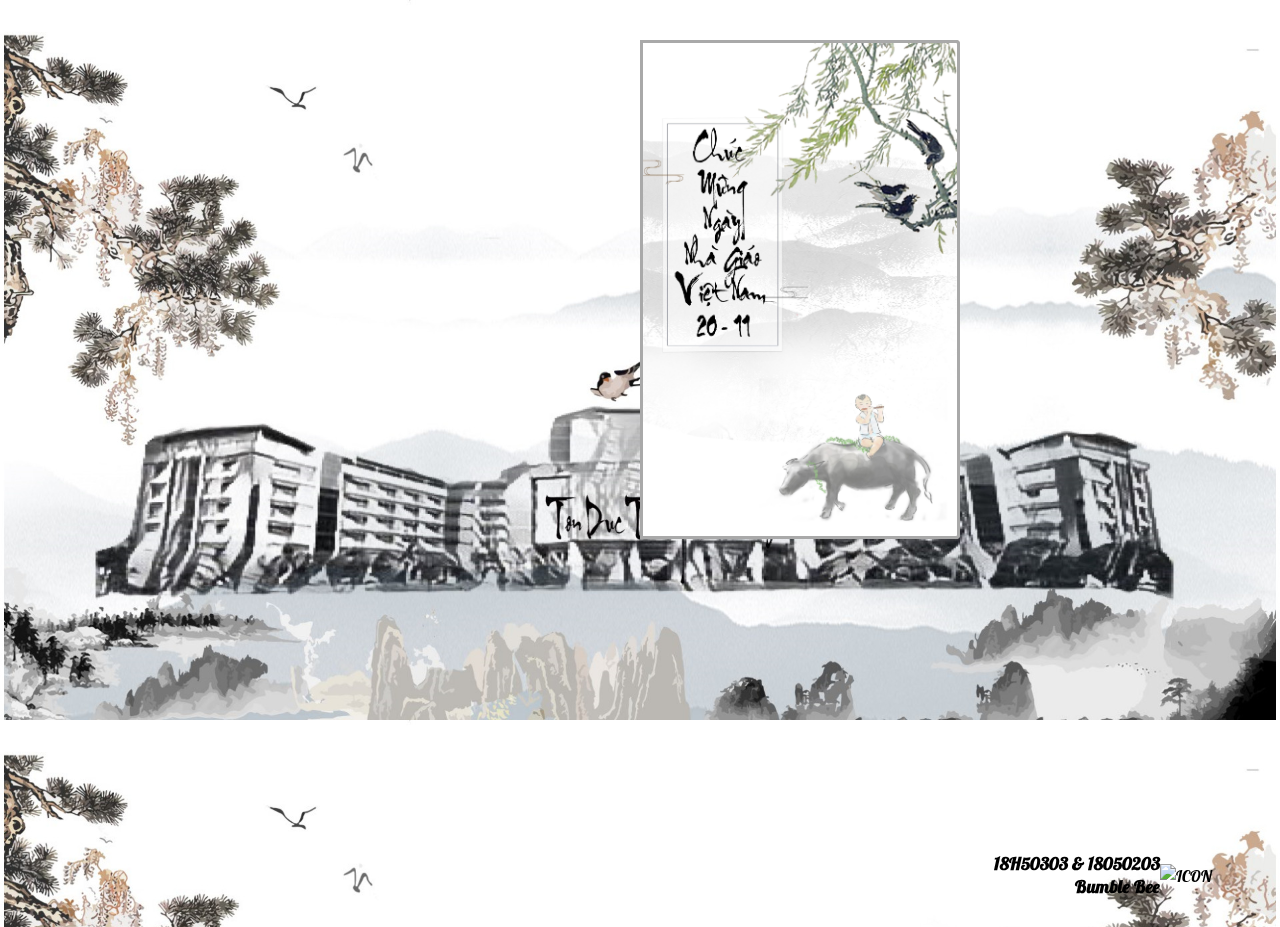
==== main.html @ 3467fe30 "Web Project ICON" ====
<!DOCTYPE html>
<html lang="en">

<head>
    <meta charset="UTF-8">
    <meta name="viewport" content="width=device-width, initial-scale=1.0">
    <link href="https://fonts.googleapis.com/css2?family=Lobster&display=swap" rel="stylesheet">
    <link rel="stylesheet" href="./css/main.css">
    <link href="https://fonts.googleapis.com/css?family=Ubuntu+Mono:400,700" rel="stylesheet">
    <title>Bumble Bee</title>
</head>

<!-- body -->

<body>

    <div class="book">
        <div id="pages" class="pages">
            <div class="page" id="page1">
              <!--
                <div id="title">
                    <div class="text">
                        <p class="cssanimation sequence leRotateSkateInLeft n_p">20-11</p>
                        <div style=" height: 300px; width: 150px;">
                          <div class="cssanimation sequence leRotateSkateInLeft n_p" style="text-align: center;font-size: 20px;color: #111111;margin-top: 0%; ">
                            Chào mừng ngày nhà giáo Việt Nam</div>
                          </div>
                        
                    </div>
                </div>
              -->
               
            </div>
            <div class="page" style="background-image: url('./template/hinh2.jpg');background-size: 100% 100%;">

            </div>
            <div class="page" style="background-image: url('./template/hinh1.jpg');">
                <div class="text3">
                    <div class="cssanimation sequence leRotateSkateInLeft">
                        Dành tặng những tình cảm sâu sắc và tôn kính nhất đến các thầy cô giáo trong ngày 20/11. Em cũng xin gửi lời chúc mừng đến các thầy cô giáo nhân ngày nhà giáo Việt Nam. Chúc các thầy cô luôn mạnh khỏe, thành đạt, hạnh phúc và công tác tốt.
                    </div>
                </div>
            </div>


            <div class="page" style="background-color: rgb(238, 237, 237);">
                <p style="text-align: center;margin-bottom: -30px;margin-top: 50px;">Chúng xin chân thành gửi lời cảm ơn đến thầy cô đã dạy dỗ chúng em nên người</p>
                <svg xmlns="http://www.w3.org/2000/svg" viewBox="0 0 397.332 500">
  
  <defs>
    <pattern id="watercolour" patternUnits="userSpaceOnUse" width="100%" height="100%">
    <image xlink:href="..." width="100%" height="100%"/>
  </pattern>
    <mask id="mask1">
      <path
        id="mask1"
        d="M169.913,113.225c.545-.5.584-.5.952.082,1.246,1.431,2.4-3.082,4.068-1.545,1.2.44,2.7-.725,4.318-1.038,1.054,1.215,1.917.8,2.181-.872a143.905,143.905,0,0,1,22.468.275c1.466,2.353,3.923-.433,5.382,1.04a16.925,16.925,0,0,1,2.808,13.059c-1.674,2.39-.711,4.146-3.028,5.4,1.965,2.086-.556,2.463-1.816,3.279-2.205.336-5.629,2.373-2.841,5.387,2.281-.4,4.046-1.919,5.331.959,2.426.237,7.911,2.826,6.688,5.107,3.1-.909,2.753.71,5.329,2.428-2.5,2.208-5.736,2.61-8.235,4.892-.659.306-1.828-2.45-2.413-1.345.829,6.2,7.955,3.868,7.593,10.172.406,3.487-4.639,2.383-6.319,4.266-2,2.585-.944,6.335-4.189,7.925-.809.53-1.016-.042-1.5-.67-.669,2.622-1.883.42-2.9-.393-5.984,4.579-12.5,8.925-20.273,4.487-3.3-.833-5.911,2.285-7.789,2.351,1.129-1.989-8.222,3.713-9.93,3.567-7.308,3.006-15.243,1.955-22.491.358-3.1-.076-1.067-5.7-3.83-5.333,3.977-3.516-3.327-4.478-5.294-4.544-2.555-.861-4.185-.2-6.662-2.268.488-1.237,1.521-1.432.018-2.231-1.369,5.142-3.352-2.75-5.775.214-1.222.909-.285-2.447-1.771-.853-.088-1.636,1.244-2.246-.461-3.159,1.317-.626-.1-1.99.937-3.092.486-1.131-.789-.158-1.163-1.548-1.815,2.689.6-3.172,1.257-.256,1.321.453.012-1.129,1.163-1.272.913-.808,1.72-1.8,2.682-2.528,2.445-2.9-5.811-1.43-5.028-5.25-.627-2.654-1.378-1.633.2-4.894-1.889-6.415,4.891-4.242,6.036-12.3,1.1-2.211,2.119-1.587,3.641-.48-.087-1.926,1.7.573,2.542-.377a5.475,5.475,0,0,0,.485-4.17c.862-2.53,1.393-.821,1.342-4.184,1.535-.8,2.462-2.258,1.18-4.176,2-.7,3.136-.9,3.17-3.191a6.026,6.026,0,0,0,4.428-2.013c1.025-.567,2.6,1.24,2.88-.754,3.38-1.825,8.483-.779,12.5-.581a17.933,17.933,0,0,0,5.333-.068c1.187.218,1.332,3.08,2.924,1.942,1.521.535,5.235-3.832,3.03,0C169.933,114.953,170.392,114.251,169.913,113.225Zm35.559,59.642c.73-.157.812-1.226.559-1.781C205.605,171.249,205.739,172.087,205.472,172.867ZM214,150.6c-.269-.307-.458-.407-.618-.022C213.377,151.141,213.8,150.973,214,150.6Zm-91.5,8.062c-.063.17-.094.369.084.343C122.7,158.822,122.736,158.716,122.5,158.663Zm3.309-7.559c-.2-.192-.339-.1-.438.148C125.565,151.4,125.722,151.4,125.81,151.1Zm.47,3.3c.081.045.184.136.187-.016C126.385,154.336,126.294,154.247,126.28,154.407Zm2.57,13.031c-.081-.045-.184-.134-.189.017C128.744,167.509,128.834,167.6,128.85,167.438Zm-1.575-15.386c.071-.021.082-.052.036-.131C127.239,151.942,127.229,151.974,127.275,152.052Zm34.93-38.448c-.051-.043-.1-.026-.089.049C162.157,113.709,162.2,113.679,162.205,113.6Zm-38.442,43.537c-.006.091,0,.1.059.052Zm1.219-.773c-.045.08-.021.07.041.066Zm86.962,7.622c-.015-.088-.063-.123-.107-.054C211.834,164.022,211.89,164.041,211.944,163.99Zm-89.773-13.352c.006-.092,0-.1-.06-.052Zm-.025,12.791c-.058.056-.071.069.009.1Z"
        fill="#fff"
      />
    </mask>
    <mask id="mask2">
      <path
        d="M231.058,286.284c6.023,4.626.479-1.809-2.807-3.522-1.581-1.19-5.3-2.335-5.984-3.169,1.4.323,4.246.709,5.7,2.018,5.669.6,10.955,8.717,7.635,13.731-1.2,1.414-12.7,1.146-5.217,2.153.985,3.056,3.633-.447,4.829.189-.066,1.651-4.56,1.618-2.352,2.68-.485.046.147-.046.258.226-1.265.959-2.587,1.473.1,2.719,1.35.567.774,1.812-.506,1.277,1.056,2.062.812,4.116,3.325,4.4-6.906,3.334-15.526-2.795-22.314-2.127-1.581-3.63-23.153-1.579-19.484-4.637.224-1.508-1.3-.217-2.111-.576-1-1.247,1.267-1.169,2.142-.939-5.611-2.222,1.3-3.027-5.93-5.065-2.119-1.745,2.033-6.618,3.4-3.118-.195-.756.964-2.6-.684-2.518-.553-.378-.892-1.045-.073-1.465.1-.557-.8-1.7.171-1.846,2.933-.39,2.44-2.348,5.263-1.871-.472-.775-2.927-1.271-1.875-2.773.29-1.172-2.871-1.51.22-2.036-6.666.284-11.212-6.91-4.557-5.782.428.541,1.353.181,1.915.627l-.01-.014c.729.546,1.951.343,2.818.546.074.774.483.772,1.035.5,3.558,1.81,9.3.793,11.712,4.82-.08.251-.294.229-.518.22-1.157.264.732.518-.079,1.268.147.991,1.606-.727,2.326-.142.9-.524,3.2-.315,3.731.338.206-.805,1.206.551,1.695-.416.915,2.605,1.188-1.188,1.743,1.391.209-1.048,3.109.586,4.262.176,3.307-.06,6.7,1.192,9.608,2.5.2.368.38-.032.623.237C230.69,286.8,231.563,286.809,231.058,286.284Zm-35.222-3.5c.349.454-.3-.429-.769-.256C194.342,282.8,195.507,282.824,195.836,282.784Zm-5.594-.4.1-.021C189.527,281.855,189.746,283.256,190.242,282.379Zm3.617.565c.532-.9-.458-1.524-1.149-.725Zm32.311,2.169c-.6-.61-.814-.667-1.833-.5A2.886,2.886,0,0,0,226.17,285.113ZM184.033,291.1c.372-.176.419-.517-.067-.579C183.542,290.576,183.9,290.858,184.033,291.1Zm18.93-12.125c-.23.135-.305.274-.05.4C203.286,279.44,203.225,279.112,202.963,278.979Zm19.783,5.336c.222.015.543.227.531-.057C223.04,284.185,222.911,284.02,222.746,284.315ZM185.88,271.33c.093.141.163.127.276.019C186.057,271.223,185.961,271.152,185.88,271.33Zm3.427,10.438c-.135.157-.381.2-.2.381C189.288,282.03,189.39,282.032,189.307,281.768Zm12.032-2.4c-.025.147.064.164.19.1C201.584,279.337,201.461,279.331,201.339,279.368Zm-10.572,3.518c.1.05.112,0,.114-.085C190.8,282.794,190.755,282.8,190.767,282.886Zm31.686-5.95c.027-.065.093-.165-.018-.18C222.293,276.827,222.326,276.882,222.453,276.936ZM227,285.448c-.139.046-.016.1.07.137C227.223,285.556,227.072,285.493,227,285.448Zm-21.092-6.736c.037.057.069.061.12.017C205.993,278.673,205.961,278.669,205.91,278.712ZM194.3,283.534l.07-.007C194.336,283.49,194.322,283.479,194.3,283.534Zm5.861-4.921c0,.074.044.112.107.066C200.293,278.609,200.235,278.583,200.164,278.613Zm-3.338,4.374c-.07-.025-.1-.026-.1.056C196.792,283.067,196.825,283.069,196.826,282.987Z"
        fill="#fff"
      />
      <path
        data-name="mask2"
        d="M237.786,269.033a6.762,6.762,0,0,1,.3,2.094.927.927,0,0,0,.305.636,5.321,5.321,0,0,0,1.074.838,9.272,9.272,0,0,1,2.529,1.974,3.577,3.577,0,0,0,.9.536c0,.006.092.06.108.131a1.4,1.4,0,0,0,1.016,1.115c.884.3,1.114.931.849,1.895-.01.035-.055.061-.084.092s-.069.056-.107.061c-.35.049-.725-.121-1.031.256a1.254,1.254,0,0,0-.164,1.073,16.412,16.412,0,0,1-.405,4.231,1.455,1.455,0,0,1-.459.724,5.93,5.93,0,0,1-.817.587.71.71,0,0,0-.117.215c-.13.987-.214,1.062-1.132,1.061-.541,0-1.083,0-1.622.045a1.67,1.67,0,0,1-1.673-.576,3.08,3.08,0,0,0-.552-.466l.435-.529c-.417-.529-.824-1.046-1.279-1.622a2.621,2.621,0,0,1,.3-.609c.46-.543.954-1.057,1.431-1.586a3.69,3.69,0,0,0,.565-.673,5.514,5.514,0,0,1,1.923-1.934.876.876,0,0,0-.081-1.588,1.994,1.994,0,0,0-1.651-.335,6.025,6.025,0,0,1-.993.108c-.292-.424.264-.542.324-.881-.066-.065-.137-.2-.233-.22a3.838,3.838,0,0,1-1.819-.737c-.095-.081-.24-.123-.3-.221-.556-.929-1.551-.989-2.429-1.283a4.267,4.267,0,0,0-1.867,2.061c.5.364,1.024.7,1.04,1.489-.973-.1-1.446-.947-2.255-1.229a11.749,11.749,0,0,1-2.257-1.424c.557,1.2.557,1.2.524,1.783h.017a.933.933,0,0,0-1.1.134c-.295-.2-.48-.577-.912-.457.578-.661.095-1.282.043-1.96l-1.062.515c.243.406.776.6.651,1.143a.374.374,0,0,0-.083-.05.246.246,0,0,0-.077,0l.16.034.4.317-.6.525a1.332,1.332,0,0,0,.939.769c.766.145.943.676,1.02,1.4l-.77.123c0-.12,0-.241-.014-.361-.015-.187.044-.413-.22-.482a.127.127,0,0,0-.1.037.461.461,0,0,0,.026.645c.069.08.211.1.319.142l.041.809c-.483.171-.4-.251-.638-.445-.656-.021-1.4-.069-2.137-.061a3.165,3.165,0,0,1-1.175-.289c0-.258,0-.463,0-.678-.455-.459-.928-.082-1.44,0a4.886,4.886,0,0,0-2.99-1.17l-.328-1.072c-.2-.094-.429-.19-.647-.3s-.422-.237-.626-.354a2.969,2.969,0,0,0-.362.193c-.681.51-.909.5-1.477-.062a1.8,1.8,0,0,1-.669-1.277l-1.592-.956c-.114.181-.24.383-.367.584-.472-.183-.731.337-1.137.356-.114,0-.3-.037-.335-.112-.219-.486-.9-.556-1-1.145-.018-.1-.163-.18-.249-.269-.021-.07-.038-.141-.064-.208a.339.339,0,0,0-.065-.084c0,.046-.026.105-.006.135a.956.956,0,0,0,.152.153c-.158.026-.339.113-.47.065a4,4,0,0,1-.633-.379.378.378,0,0,0-.551.068.769.769,0,0,0-.145.562,6.356,6.356,0,0,0,.517.938c-.154.291-.521.322-.542.687a.5.5,0,0,1-.483.492c-.3.011-.376-.217-.479-.466a4.875,4.875,0,0,0-.569-.933c-.056-.078-.212-.084-.375-.142-.085.248-.16.468-.255.747l-.765-.629c.067-.145.234-.338.2-.488a.726.726,0,0,0-.393-.416,1.934,1.934,0,0,0-.608-.07h.02c-.473-.258-.943-.522-1.42-.772-.456-.239-.85-.487-.833-1.116.008-.273-.292-.382-.568-.273-.257.1-.507.224-.788.349l.548.825c-.318-.082-.512-.074-.611-.167a15.829,15.829,0,0,1-1.391-1.411,13.836,13.836,0,0,1-1.039-1.54.717.717,0,0,1,.12-.82l.6.492a2.33,2.33,0,0,0,.178.7c.26.407.583.773.884,1.16a1.426,1.426,0,0,0,.672-.695,7.3,7.3,0,0,1-.907-.45,9.773,9.773,0,0,1-.843-.71.582.582,0,0,0-.583-.481c-.209-.131-.427-.249-.625-.4-.152-.113-.017-.635-.421-.362-.29.2.035.422.1.641.159.507.267,1.032.412,1.613-.186.055-.363.17-.476.127-.3-.116-.72-.232-.827-.471a2.33,2.33,0,0,0-1.575-1.3,1.3,1.3,0,0,1-.435-.239c-.659-.558-1.285-1.159-1.97-1.683a4.921,4.921,0,0,0-2.011-1.177,1.616,1.616,0,0,1-.609-.373c-.26-.2-.485-.453-.752-.645a.814.814,0,0,0-.47-.122.409.409,0,0,0-.291.194.523.523,0,0,0,.015.345.38.38,0,0,0,.168.176c1.515.94,2.795,2.212,4.353,3.094a1.634,1.634,0,0,1,.653.554,1.719,1.719,0,0,0,1.464.9c.244.316.393.663.655.813.437.25.432.668.549,1.071a3.736,3.736,0,0,1,.947.194,2.491,2.491,0,0,1,.751.643.714.714,0,0,1,.152.551c-.037.16-.248.281-.4.435-.443-.417-.826-.787-1.221-1.145a5.9,5.9,0,0,0-.765-.633,22.745,22.745,0,0,1-2.112-1.31,18.993,18.993,0,0,0-1.962-1.511,23.5,23.5,0,0,1-2.166-1.671,2.048,2.048,0,0,0-1.2-.609.975.975,0,0,1-.775-.548,2.943,2.943,0,0,0-.686-.705c-.526-.4-1.08-.755-1.623-1.129a1.689,1.689,0,0,1-.2-.137c-2.123-1.987-1.888-1.993-4.366-3.333a4.429,4.429,0,0,1-1.54-1.235,4.286,4.286,0,0,0-.83-.722c-.128-.1-.286-.166-.425-.258-.97-.639-.98-.655-1.363-1.851a2.069,2.069,0,0,0-1.566-.577.768.768,0,0,1-.919-.647,2.185,2.185,0,0,0-1.433-1.6,1.713,1.713,0,0,1-.666-.523,3.465,3.465,0,0,0-.886-.846,2.2,2.2,0,0,1-.723-.828,3.571,3.571,0,0,0-1.809-1.652,6.331,6.331,0,0,1-1.924-1.5,41.246,41.246,0,0,0-4.5-3.9,3.346,3.346,0,0,0-.541-.306,7.046,7.046,0,0,1-1.886-1.41,4.425,4.425,0,0,0-1.257-1,1.776,1.776,0,0,1-.733-.653,25.7,25.7,0,0,0-2.994-3.327c-.581-.649-1.2-1.264-1.788-1.906-.47-.515-.487-.738-.1-1.321a4.05,4.05,0,0,1,.693-.888,3.6,3.6,0,0,0,1.215-2.517,17.18,17.18,0,0,1,.667-2.5l.768-.3a1.583,1.583,0,0,0-.133-1.195c.265-.4.546-.806.817-1.222.339-.52.909-.543,1.5-.7,0-.439,0-.887.008-1.4a2.125,2.125,0,0,0,.931-2.138.925.925,0,0,1,.837-1.062,8.686,8.686,0,0,1,1.016-.065l1.932-1.831,1.764-.091c1.109,1.225,1.223,1.255,3.008.8-.326-.391-.513-.881-1.113-.908-.035-.273-.06-.548-.109-.82-.036-.2-.123-.4-.149-.6-.058-.46.205-.752.651-.69.74.1,1.473.259,2.212.367.61.089,1.225.142,1.965.225.065.177.159.486.288.78.309.707.787.784,1.343.253.3-.288.635-.543.952-.815.126-.109.33-.212.355-.342.218-1.171,1.411-1.6,1.931-2.648a5.371,5.371,0,0,0-.4-.664q-1.038-1.319-2.107-2.612c-.5-.606-1.038-1.185-1.554-1.78-.3-.345-.6-.687-.873-1.055a.848.848,0,0,1-.2-.559,1.673,1.673,0,0,0-.348-1.167c-.541-.932-1.088-1.86-1.631-2.791a1.379,1.379,0,0,1-.17-.333,6.266,6.266,0,0,0-1.208-2.147,11.1,11.1,0,0,0-2.148-2.228,8.2,8.2,0,0,1-.736-.672c-.557-.557-1.1-1.127-1.659-1.684a2.135,2.135,0,0,1-.737-1.294,2.931,2.931,0,0,1,2.122.483c.312.206.59.463.905.661a1.5,1.5,0,0,0,1.51.285c.293-.123.711.06,1.132.111a1.65,1.65,0,0,0,.07-1.647,3.859,3.859,0,0,1-.155-2.805,2.289,2.289,0,0,1,.251-.389c.167.133.378.219.444.37a5.942,5.942,0,0,1,.384,1.185,2.362,2.362,0,0,0,.68,1.3,2.574,2.574,0,0,1,.91,1.976,2.006,2.006,0,0,0,.681,1.434c.852.848,1.711,1.688,2.567,2.532a.977.977,0,0,0,1.343.22c.44-.286.879-.111,1.331-.04,1.315.207,2.635.384,3.954.558a1.816,1.816,0,0,0,.518-.111,8.272,8.272,0,0,0-1.5-2.047c-1.82-2.161-3.524-4.41-5.17-6.705-.459-.641-.924-1.279-1.331-1.953a2.667,2.667,0,0,1-.049-2.855c.207-.366.4-.744.622-1.1a.654.654,0,0,1,.863-.314,4.431,4.431,0,0,1,1.071.61c.714.569,1.4,1.172,2.082,1.781,1.207,1.079,2.411,2.162,3.6,3.264,1.611,1.5,3.2,3.017,4.808,4.515.638.593,1.313,1.147,1.964,1.727,1.209,1.077,2.462,2.11,3.6,3.255a7.768,7.768,0,0,0,4.9,2.185,22.355,22.355,0,0,1,4.546.79,1.4,1.4,0,0,0,.616.07,1.439,1.439,0,0,1,1.059.28,3.8,3.8,0,0,0,1.508.546,3.9,3.9,0,0,1,1.6.651,5.454,5.454,0,0,0,3.4.984,17.45,17.45,0,0,1,5.331.413c1.948.574,4,.768,5.882,1.6a15.735,15.735,0,0,1,2.307,1.223,13.228,13.228,0,0,1,5.019,5.407c.174.375.439.706.649,1.064a2.1,2.1,0,0,0,.9.821,4.05,4.05,0,0,1,1.487,1.106,1.152,1.152,0,0,0,.987.443c.668,0,1.339.038,2-.02a26.435,26.435,0,0,1,5.117.259c.166.017.329.055.494.074.743.087,1.59-.014,2.166.475.647.549,1.465.288,2.1.65a9.665,9.665,0,0,1,3.628,2.964,2.7,2.7,0,0,1,.408.765c.117.48.087,1.005.677,1.23.107.041.171.28.192.436a6.006,6.006,0,0,1-.338,3.328c-.486,1.111-.872,2.267-1.293,3.406a1.614,1.614,0,0,0,.125,1.448c.281.46.6.9.919,1.332q.858,1.146,1.743,2.268a3.266,3.266,0,0,0,2.142,1.573.993.993,0,0,1,.816.692c.275.7.519,1.407.8,2.1a4.373,4.373,0,0,0,.466.862c.351.5.736.976,1.137,1.5l.569-.165a5.743,5.743,0,0,0,1.535,2.31l.422-.408a2,2,0,0,1,1.155,1.236,3.139,3.139,0,0,0,1.113,1.455c1.549,1.25,3.082,2.52,4.62,3.784a4.722,4.722,0,0,1,1.611,1.862,1.072,1.072,0,0,0,.3.4,10.267,10.267,0,0,0,3.025,2.152,11.753,11.753,0,0,1,1.35.7,9.62,9.62,0,0,0,.387,1.14,7.073,7.073,0,0,0,.631.9,2.533,2.533,0,0,1-.7.1c-.445-.091-.874-.265-1.321-.342a.76.76,0,0,0-.551.194.517.517,0,0,0-.034.69,2.593,2.593,0,0,0,.248.279c.581.689.6.7.147,1.5a3.324,3.324,0,0,0-.338,1.2.625.625,0,0,1-.658.629c-.373.04-.751.035-1.126.056a1.376,1.376,0,0,0-1.293.626.834.834,0,0,1-.272.259.83.83,0,0,0-.275,1.2,3.086,3.086,0,0,1,.149.542,4.553,4.553,0,0,0-2.43,1.652c.182.247.633-.024.657.5l-.908.384c.285.293.521.56.782.8s.561.468.833.692c-.561.867-1.339,1.076-2.022.591-.167-.119-.282-.318-.458-.416a.843.843,0,0,0-.576-.139,4.338,4.338,0,0,1-2.533.007c-.311.3-.138.526.007.711a1.025,1.025,0,0,1,.275,1.025,1.055,1.055,0,0,0,.139.7,2.035,2.035,0,0,1,.254,1.68,1.042,1.042,0,0,0,.107.843c.141.282.254.579.4.925a3.175,3.175,0,0,1-2.043-1.05,1.422,1.422,0,0,1-1.763-.693l-1.146.092c.285.261.459.414.625.575a.638.638,0,0,1,.149.694c-.088.28-.314.35-.584.386a3.634,3.634,0,0,1-2.287-.462c-.944-.52-1.867-1.08-2.814-1.6a4.772,4.772,0,0,0-1.962-.755,1.8,1.8,0,0,1-.792-.328,6.678,6.678,0,0,0-1.348-.623,6.319,6.319,0,0,1-1.488-.829c-.158-.113-.206-.439-.221-.675a.946.946,0,0,0-.461-.829,1.234,1.234,0,0,1-.392-.3c-.459-.664-1-.675-1.743-.42a2.063,2.063,0,0,1-1.979-.127c-.734-.524-.762-.482-1.466.146-.156.14-.324.268-.486.4-.073.021-.148.036-.219.063a.382.382,0,0,0-.087.071c.049,0,.111.032.143.011A.99.99,0,0,0,237.786,269.033Zm4.6,9.715c.359-.083.76-.106.849-.65a3.668,3.668,0,0,0-1.084-.837,6.533,6.533,0,0,1-.112.7,5.845,5.845,0,0,1-.253.616l.62.174ZM178.8,194.737a5.356,5.356,0,0,0,.319.621c.726.959,1.425,1.94,2.2,2.857a26.525,26.525,0,0,0,1.922,1.946,2.547,2.547,0,0,0,1.5.551.474.474,0,0,0,.579-.263,7.227,7.227,0,0,0-.676-.813q-2.632-2.378-5.291-4.726C179.271,194.839,179.129,194.837,178.8,194.737Zm26.99,76.286c-.351-.151-.569-.262-.8-.338-.25-.082-.233-.555-.617-.449-.191.481.095.745.386.967S205.374,271.348,205.789,271.023Zm17.33,1a.7.7,0,0,0-.163.836.331.331,0,0,0,.651-.075,1.773,1.773,0,0,0-.189-.683C223.389,272.035,223.211,272.042,223.119,272.021Zm-35.927-10.029a.367.367,0,0,0-.576-.009.334.334,0,0,0,.018.32.33.33,0,0,0,.53,0A.772.772,0,0,0,187.192,261.992Zm13.774,5.979-.081.185a1.218,1.218,0,0,0,.265.21c.128.054.293.163.413-.139ZM170.9,218.978c.155.31.4.187.633.131a.134.134,0,0,0,.068-.094c0-.032-.016-.1-.038-.1C171.334,218.857,171.1,218.7,170.9,218.978Zm25.577,48.544-.321.024c.006.038.008.107.019.108.111.015.223.019.335.026Zm26.9,9.94-.2-.078c.007.072-.009.163.028.21s.131.057.2.083Zm-20.759-7.392a1.245,1.245,0,0,0-.028.18c0,.008.08.036.093.023a1.086,1.086,0,0,0,.117-.157Zm19.448,6.977.074.124.032-.087Zm3.311-3.641a.757.757,0,0,0,.1-.024c-.007-.067-.022-.132-.035-.2a.663.663,0,0,0-.1.026A1.643,1.643,0,0,0,225.375,273.406Zm3.205-2.548-.071.063.084.035Zm-7.676,5.457-.095-.007.04.09Zm-10.511-4.158c.028.009.061.032.081.024s.025-.05.037-.076c-.028-.009-.061-.031-.082-.023S210.4,272.131,210.393,272.157Zm-3.273-1.184-.094-.006.039.087Zm-4.528-3.215-.03-.089-.06.055Zm-7.17-1.016c.028-.016.074-.027.08-.048s-.025-.057-.039-.086c-.028.016-.075.027-.08.048S195.407,266.713,195.422,266.742Zm-31.969-71.785.079.019-.031-.076Z"
        fill="#fff"
      />
    </mask>
    <filter id="sketch-0">
      <feTurbulence id="turbulence" baseFrequency="0.02" numOctaves="3" result="noise" seed="0"/>
      <feDisplacementMap id="displacement" in="SourceGraphic" in2="noise" scale="1" />
    </filter>
    <filter id="sketch-1">
      <feTurbulence id="turbulence" baseFrequency="0.02" numOctaves="3" result="noise" seed="1"/>
<feDisplacementMap in="SourceGraphic" in2="noise" scale="2" />
    </filter>
    <filter id="sketch-2">
      <feTurbulence id="turbulence" baseFrequency="0.02" numOctaves="3" result="noise" seed="2"/>
<feDisplacementMap in="SourceGraphic" in2="noise" scale="1" />
    </filter>
    <filter id="sketch-3">
      <feTurbulence id="turbulence" baseFrequency="0.02" numOctaves="3" result="noise" seed="3"/>
<feDisplacementMap in="SourceGraphic" in2="noise" scale="2" />
    </filter> 
    <filter id="sketch-4">
      <feTurbulence id="turbulence" baseFrequency="0.02" numOctaves="3" result="noise" seed="4"/>
<feDisplacementMap in="SourceGraphic" in2="noise" scale="1" />
    </filter>
  </defs>
  <path
    mask="url(#mask1)"
    class="path"
    pathLength="1"
    d="M86.346,128.409s142.229-13.231,136.332-9.342-135.206,25.156-130.7,30.72,149.905-6.405,142.527-1.265-99.714,29.6-113.237,36.8"
    fill="none"
    stroke="url(#watercolour)"
    stroke-miterlimit="10"
    stroke-width="34"
  />
  <path
    mask="url(#mask2)"
    class="path"
    pathLength="1" d="M168.872,180.321s120.75,73.041,113.993,80.945S175.03,209.684,161.654,210.907s39.611,61.864,80.13,67.666,10.365,4.484,10.365,4.484-84.924-3.486-77.442.477,57.614,20.724,68.526,27.113"
    fill="none"
    stroke="url(#watercolour)"
    stroke-miterlimit="10"
    stroke-width="34"
  />
  
    <g id="illustration">
    <g id="frond">
      <path
        d="M204.809,211.742A322.8,322.8,0,0,1,226.2,103.6c.229-.6-.737-.862-.964-.266a334.388,334.388,0,0,0-12.686,41.089,314.655,314.655,0,0,0-8.736,67.317A.5.5,0,0,0,204.809,211.742Z"
        fill="#465b78"
      />
      <g>
        <path
          d="M225.744,103.458c2.251-1.7,6.061-6.538,5.623-5.849,7.573-17.56-6.682-10.952-5.937,5.789"
          fill="none"
        />
        <path
          d="M226,103.889a43.334,43.334,0,0,0,5.656-5.915l-.606-.078h0a2.516,2.516,0,0,1-.112-.541c-.34.549.522,1.049.863.5,7.949-17.34-7.307-13.638-6.868,5.536,1.371,2.866,1.65-10.166,3.144-11.458,4.873-10.271,6.789.65,2.861,5.417l.863.5a.523.523,0,0,0-.043-.671h0c-2.408.548-3.844,4.5-6.263,5.84-.5.387-.005,1.256.5.864Z"
          fill="#465b78"
        />
      </g>
      <g>
        <path
          d="M219.712,121.927c5.31-2.479,13.365-4.083,16.458-9.089-5.289-4.248-11.85,6.578-16.473,8.931"
          fill="none"
        />
        <path
          d="M219.845,122.409c4.1-2.1,16.758-5.082,16.649-10.138-6.335-3.954-11.931,6.357-17.05,9.075-.538.349-.037,1.215.5.864,3.573-1.74,12.3-13.437,15.7-8.92-.743,2.952-19.038,8.213-15.8,9.133Z"
          fill="#465b78"
        />
      </g>
      <g>
        <path
          d="M219,122c.15-10.313-14.856-22.336-10.86-12.738l10.736,13.626"
          fill="none"
        />
        <path
          d="M219.5,122c-1.391-16.046-18.416-21.827-10.717-11.121,3.182,4.036,6.573,8.344,9.741,12.363.4.5,1.1-.207.707-.707-.184-1.143-14.553-16.063-10.755-16.184,5.953,2.065,9.189,9.7,10.029,15.649.067.634,1.068.641,1,0Z"
          fill="#465b78"
        />
      </g>
      <g>
        <path
          d="M212.89,144.618c2.115-5.718,23.816-12.842,15.937-4.136-4.571,2.694-10.66,1.3-15.34,3.794"
          fill="none"
        />
        <path
          d="M213.244,144.972c1.456-4.835,22.082-12.529,15.408-4.974-4.707,2.75-10.638,1.283-15.425,3.847-.571.3-.066,1.161.5.863,2.609-1.361,5.595-1.526,8.462-1.871,3.12-.388,10.229-1.4,8.532-5.95-2.881-4.892-22.072,7.433-17.489,8.085Z"
          fill="#465b78"
        />
      </g>
      <g>
        <path
          d="M212.643,146.423c.358-4.4-8.639-21.892-13.2-13.945-.174,2.745,9.006,9.275,10.515,11.28,1.2,1.122,2.508,2.576,2.136,4.175"
          fill="none"
        />
        <path
          d="M213.143,146.423c.18-5.2-9.173-23.051-14.193-13.946,1,4.51,7.09,7.471,9.945,10.962,1.16,1.086,3.072,2.546,2.724,4.361-.12.628.843.9.965.265-.42-5.741-7.727-8.615-11.043-12.886-2.993-2-1.1-5.569,2.152-3.84a23.229,23.229,0,0,1,8.454,15.081c.035.64,1.035.645,1,0Z"
          fill="#465b78"
        />
      </g>
      <g>
        <path
          d="M208.462,166.926c4.46-7.324,13.905-6.965,20.375-11.227a2.629,2.629,0,0,0-1.255-4.766c-8.908-1.546-15.347,7.9-18.646,14.972"
          fill="none"
        />
        <path
          d="M208.892,167.178c3.339-8.323,23.367-6.883,21.257-15.133-4.129-4.381-11.014-.495-14.425,3.028-1.387.931-9.585,11.665-6.354,11.079a31.714,31.714,0,0,1,5.67-8.934c3.2-3.657,9.192-8.317,14.008-4.961,3.051,6.052-17.964,6.411-21.017,14.413-.353.539.512,1.041.863.5Z"
          fill="#465b78"
        />
      </g>
      <g>
        <path
          d="M208.128,168.669c2.518-8.925-19.273-31.532-15.932-18.7,5.606,6.148,13.351,10.742,15.873,19.269"
          fill="none"
        />
        <path
          d="M208.628,168.669c.4-7.568-8.351-22.742-16.413-22.705-4.412,4.573,5.464,9,8.036,12.134a31.279,31.279,0,0,1,7.335,11.255c3.139,1.289-3.394-8.571-4.385-9.516-1.723-3.7-13.76-9.052-10.438-12.995,8.211,2.541,14.611,13.295,14.867,21.826a.5.5,0,0,0,1,0Z"
          fill="#465b78"
        />
      </g>
      <g>
        <path
          d="M206.285,185.527c4.134-7.212,12.93-8.376,19.32-12.6,2.434-2.445-.981-5.057-3.57-4.072-7.9,1.674-12.285,9.175-15.591,15.894"
          fill="none"
        />
        <path
          d="M206.717,185.78c4.09-6.943,12.467-8.262,18.853-12.148,3.41-2.6-.364-6.571-3.765-5.238-8,1.715-12.408,9.316-15.792,16.1-.294.571.568,1.078.864.5,3.068-5.951,6.64-12.767,13.382-15.144,3.489-2.087,8.585,1.031,3.546,3.715-6.41,3.147-14.058,5.151-17.95,11.7a.5.5,0,0,0,.864.5Z"
          fill="#465b78"
        />
      </g>
      <g>
        <path
          d="M206.267,185.32c-1.092-8.557-7.222-17.633-14.97-21.607-3.142-1.489-4.071,2.472-1.565,4,6,5.682,13.284,10.418,16.961,18.09"
          fill="none"
        />
        <path
          d="M206.767,185.32c-1.385-9.009-7.767-19.724-16.843-22.387-3.43.238-2.254,4.256-.121,5.543,5.848,5.479,12.909,10.152,16.455,17.589.277.58,1.139.074.864-.5-2.029-7.7-19.79-17.494-18.157-21.276,5.314-1.026,9.23,5.93,12.231,9.551a23.815,23.815,0,0,1,4.568,11.493C205.818,185.978,206.82,185.971,206.767,185.32Z"
          fill="#465b78"
        />
      </g>
      <g>
        <path
          d="M204.452,201.279c4.368-5.31,11.181-7.153,17.257-9.755,11.015-7.869-13.618-8.024-16.869,9.371"
          fill="none"
        />
        <path
          d="M204.805,201.634c4.824-6.187,13.1-7,19.289-11.011,4.514-11.06-18.953-2-19.731,10.138-.141.627.823.9.964.266a18.675,18.675,0,0,1,12.528-13.717c1.922-.751,6.117-1.511,6.111,1.6-2.222,3.474-7.5,3.579-10.9,5.63-1.5.209-11.592,6.788-8.265,7.09Z"
          fill="#465b78"
        />
      </g>
      <g>
        <path
          d="M204.59,200.745a30.369,30.369,0,0,0-8.754-16.561c-3.726-3.973-6.623,1.16-3.1,4.068,3.948,4.389,9.392,7.571,12.077,12.828"
          fill="none"
        />
        <path
          d="M205.072,200.612c.949-5.078-14.187-28.123-14.181-14.166,3.459,5.807,10.435,8.708,13.486,14.886.3.572,1.161.067.865-.5-2.817-6.649-11.648-9.34-13.653-16.1,2.139-4.976,7.73,4.318,9.058,6.485C202.179,192.143,204.2,203.75,205.072,200.612Z"
          fill="#465b78"
        />
      </g>
      <path
        d="M192.081,183.385c.809.629,1.583,1.3,2.338,1.994.1-.068-.28-3.073.294-2.255h0c-.022.058.047,2.47-.015,2.513q.918.86,1.783,1.776c0-3.313.617-2.006.258.292.534.578,1.07,1.156,1.549,1.782l.3-2.011c.655-.739-.119,2.283-.045,2.334.624.786,1.211,1.6,1.775,2.43.086-.107.093-2.031.42-1.881.278-.014-.212,2.119-.168,2.243a36.229,36.229,0,0,1,3.619,6.958c2.472-3.875,6.321-6.579,8.926-10.378.318.988-2.356,2.968-3.1,4.2a17.208,17.208,0,0,0,6.77-6.693c.616.7-2.152,3.288-2.892,4.268a7.819,7.819,0,0,0,5.91-5.066c.871.164-1.351,2.923-1.924,3.52a12.911,12.911,0,0,1,1.392-.465c-.013-.228.241-.159.375-.1,4.028-1.246,6.261-1.123.535.146.632.19,3.621,1.452,2.852,1.878a8.5,8.5,0,0,0-3.4-1.721c-.845.2-1.743.592-2.5.82a23.19,23.19,0,0,0-2.291.955c1.2,0,4.918.754,4.679,1.776-4.087-3.287-8.451-.071-11.509,2.709a7.48,7.48,0,0,0-.55.53c1.421-1.308,5.664-2.786,6.559-1.52-5.654-1.408-9.527,6.073-8.315,3.5-.542.528-.845,1.472-1.428,1.849.446,2.148-2.928-6.173-3.891-6.915-3.1.36-4.485-.14-.2-.289q-.865-1.292-1.827-2.512a9.463,9.463,0,0,0-3.563.555c-.439-.727,2.637-.848,3.343-.826-.522-.646-1.058-1.28-1.619-1.891a7.22,7.22,0,0,0-3.843.137c-.416-.786,2.8-.664,3.513-.483-1.159-1.869-3.236-2.064-5.06-2.351.739-.435,2.028.067,2.9.228C193.725,184.9,191.341,183.573,192.081,183.385Z"
        fill="#465b78"
      />
      <path
        d="M189.171,163.879c.438.322.872.65,1.307.976.16-1.82.611-1.045.273.2q1.131.851,2.245,1.732c.084-.482-.523-2.552.127-2.143-.026.082.249,2.309.155,2.371q1.167.927,2.3,1.9c-.093-4.057.6-2.769.277.254.833.73,1.661,1.477,2.433,2.275.406-3.038.848-2.112.258.259.718.738,1.4,1.515,2.052,2.31-.163-2.672.436-1.4.313.385.411.514.793,1.049,1.173,1.585.14-2.449.6-1.318.267.36.038.054.081.1.119.16a.125.125,0,0,1,.08.121c1.381,2.238,3.076,4.958,3.263,7.5-1.044-2.318-1.847-5.168-3.508-7.337-.055-.106-3.306.6-2.477-.072l2.208-.2.01-.111a21.269,21.269,0,0,0-1.41-1.873c-.05-.12-3.66.347-2.806-.269l2.565-.029c-.625-.756-1.27-1.494-1.952-2.2-3.41.885-5.137.644-.253-.253-.779-.792-1.583-1.562-2.415-2.3-3.368,1.145-5.072.586-.216-.179-.791-.7-1.591-1.378-2.421-2.024,0,.032-3.23.3-3.248.313-.858-.537,2.888-.442,2.924-.57q-.963-.757-1.938-1.5c-.123-.04-2.509.539-2.484.255-.17-.317,2.062-.419,2.153-.505C190.26,164.911,188.522,164.141,189.171,163.879Z"
        fill="#465b78"
      />
      <path
        d="M212.8,174.963a10.225,10.225,0,0,1-1.146,2.534,19.067,19.067,0,0,1,1.918-1.639c.8-2.772,1.954-4.181.418-.337a34.186,34.186,0,0,1,3-2.047c.755-3.45,1.656-4.513.373-.227.85-.5,1.728-.955,2.62-1.378-.424-.059,1.5-2.623,1.456-2.752.97-.43-1.266,2.453-1.18,2.548.022.014.041.033.063.047,6.365-2.628,7.844-2.428.283.214,3.481,2.741,2.795,2.9-.307.141a32.7,32.7,0,0,0-3.039,1.587v.011c3.728,2.624,2.7,2.672-.278.158a32.657,32.657,0,0,0-2.854,1.957c3.676,1.723,2.549,1.816-.255.206-.857.671-1.684,1.378-2.47,2.13,5.286-.24,4.028.331-.307.316-6.283,7.608-6.442,6.927-.324-.117a.153.153,0,0,1,.128-.166C211.509,177.685,212.459,174.387,212.8,174.963Z"
        fill="#465b78"
      />
      <path
        d="M192.807,146.664c.456.372.9.765,1.337,1.154.054-.326-.17-1.748.315-1.235h0a8.906,8.906,0,0,1-.06,1.449c.671.6,1.319,1.222,1.956,1.855.261-3.51.659-1.856.274.269l.052.051a.149.149,0,0,1,.173.173c.694.705,1.358,1.438,2.01,2.183.177-.523-.185-2.675.441-2.3l-.161,2.621.042.048a.143.143,0,0,1,.139.164c.65.734,1.261,1.492,1.838,2.29.628-3.377.939-2.365.245.323l.025.033a.127.127,0,0,1,.122.161c.531.723,1.036,1.463,1.53,2.211.733-3.878,1.093-2.479.209.324.41.631.8,1.274,1.182,1.921.83-2.563,1.033-1.445.2.323.345.595.666,1.2.986,1.812,1.313-2.347,1.288-1.218.166.3.575,1.6,2.818,4.814,2.24,5.833a50.409,50.409,0,0,0-3.569-7.649V161c-.108.166-.28,0-.41-.047-.225-.191-.811.053-.923-.251.191-.366.864-.063,1.172.059l.013-.038c-.389-.673-.776-1.357-1.212-2-1.866.047-2.559-.389-.212-.324-.521-.8-1.059-1.582-1.624-2.347-2.451.354-3.758-.121-.216-.284-.649-.865-1.32-1.712-2.021-2.536-.1-.108-4.052.113-3.95-.25-.15-.349,3.622.024,3.7-.057-.721-.828-1.453-1.645-2.235-2.414-.091-.083-3.6.083-3.463-.241-.109-.353,3.053.016,3.15-.067-.6-.593-1.212-1.175-1.839-1.74a6.152,6.152,0,0,0-2.491.292c-.567-.55,1.652-.607,2.123-.608C193.81,147.768,192.06,146.8,192.807,146.664Z"
        fill="#465b78"
      />
      <path
        d="M213.628,158.3c.777-.67-.423,1.76-.4,1.818.746-.741,1.5-1.47,2.281-2.175h0c.1-.067.9-2.644,1.163-2.394.264.06-.666,1.807-.657,1.934a24.1,24.1,0,0,1,2.92-2.208c-.063-.633,1.167-3.458,1.569-2.62a4.394,4.394,0,0,0-1.2,2.286.111.111,0,0,1,.106.049,13.23,13.23,0,0,1,2-1.008c-.353-.609,2.486-4.024,2.578-3.065a7.855,7.855,0,0,0-2.386,2.99,15.668,15.668,0,0,1,2.784-.823c.076-.569,2.431-2.662,2.457-1.8a5.615,5.615,0,0,0-2.119,1.734c5.921-.488,6.982.129.07.29a4.533,4.533,0,0,0,2.435,2.792c-.349.956-2.7-1.868-2.738-2.738a15.474,15.474,0,0,0-2.713.783c4.526,5.092,3.108,4.508-.281.12a13.758,13.758,0,0,0-1.942.973,7.362,7.362,0,0,0,3.392,3.353c-.727.765-3.184-2.135-3.647-3.2a23.405,23.405,0,0,0-3.08,2.3c3.707,2.129,2.951,2.391-.235.2-.99.877-1.938,1.809-2.874,2.741,3.96.72,2.3.962-.252.253-5.938,5.776-5.981,5.016-.094-.332C212.95,159.8,213.373,159.057,213.628,158.3Z"
        fill="#465b78"
      />
      <path
        d="M219.016,140.334c-.464.011,1.318-2.172,1.425-1.887.248.124-1.23,1.69-1.253,1.813a21.968,21.968,0,0,1,2.53-.947c-.2-.073,1.526-2.1,1.533-2.178.136-.138.348.075.212.212l-1.411,1.856a26.8,26.8,0,0,1,2.753-.671c.821-1.924,2.508-2.724.261-.044a15.918,15.918,0,0,1,2.195-.283c-.013-.136,1.719-1.769,1.762-1.868.135-.138.347.073.213.212l-1.567,1.618c2.858-.293,3.358.306.116.292,2.136,2.734.948,2.072-.345.024-.743.062-1.482.158-2.217.281,2.3,3.5,1.348,3.19-.306.063a20.263,20.263,0,0,0-2.695.638c2.794,3.774,1.836,3.438-.307.088-.791.247-1.568.535-2.332.854.407.187,1.49,1.96.71,1.7a2.675,2.675,0,0,0-1.011-1.573C211.822,144.867,211.819,144.217,219.016,140.334Z"
        fill="#465b78"
      />
      <path
        d="M200.313,131.4q.8.468,1.573.992c.387-2.835.863-1.931.251.178.614.427,1.2.885,1.783,1.36h.015c-.1-.428.231-3.109.683-2.307a5.1,5.1,0,0,0-.369,2.57,26.913,26.913,0,0,1,2,1.881l.066-.008c-.363-4.322.38-2.71.3.4.585.634,1.129,1.3,1.653,1.987.263-.544.189-2.959.776-2.482-.021.034-.5,2.778-.544,2.789.525.7,1.007,1.441,1.464,2.191l.063-.012c.8-3.513,1.1-1.622.13.346,3.448,6.766,2.818,6.909-.322,0-2.663.7-3.455.259-.171-.271a17.257,17.257,0,0,0-1.413-2.077c-3.5.919-4.6.548-.2-.264a28.19,28.19,0,0,0-1.93-2.281c-3.7.961-4.425.607-.26-.267-.647-.661-1.316-1.3-2.026-1.9a6.314,6.314,0,0,0-2.8,1.081c-.725-.454,1.96-1.26,2.5-1.327-.483-.391-.977-.77-1.486-1.127-.068-.091-3.314,1.169-2.658.394l2.32-.614C201.429,132.278,199.7,131.718,200.313,131.4Z"
        fill="#465b78"
      />
      <path
        d="M225.419,117.825c-.205-.218.127-.327.3-.206.4-.278.981-.677,1.39-.938a.15.15,0,0,1-.036-.165c.8-2.234,1.765-2.628.309-.029h.013c.809-.535,1.628-1.054,2.477-1.521-.121-1.864,1.023-3.3.285-.3a.265.265,0,0,1,.08.1c.472-.249.949-.489,1.441-.7.258-1.78,1.933-3.3.344-.238a.114.114,0,0,1,.055.061,12.755,12.755,0,0,1,1.84-.6c.7-1.8,1.876-2.815.366-.073,1.725-.458,2.049.086.1.293,1.371,1.6.481,1.36-.325.066v-.009a13.552,13.552,0,0,0-1.834.6c1.691,1.9.841,1.89-.282.108-.526.22-1.038.472-1.542.738,1.752,1.986,1.008,2.054-.283.156a25.635,25.635,0,0,0-2.372,1.448c3.515,1.119,1.828,1.129-.312.209-.453.3-.9.614-1.352.923,1.835,1.174,1.279,1.352-.3.207C219.764,121.924,218.155,122.13,225.419,117.825Z"
        fill="#465b78"
      />
      <path
        d="M207.99,106.48c.558.486,1.1.993,1.628,1.51.048-.553-.417-1.446-.052-1.829.261-.07.339,2.047.384,2.162.508.508,1,1.035,1.478,1.569.071-.122.031-1.985.309-1.92.372.505-.1,1.526-.035,2.2-.092,1.026,0,.008-.006.013.553.634,1.1,1.275,1.609,1.949.743-3.827.955-2.69.248.332.513.686,1,1.395,1.464,2.112a.369.369,0,0,1,.074.012c.622-3.78,1.083-2.1.13.3.452.7.874,1.427,1.281,2.158.859-3.549,1.164-2.082.177.329,3.273,6.608,2.376,6.055-.39-.117-2.913.3-3.946-.241-.167-.293-.4-.718-.814-1.426-1.274-2.105-2.636.123-3.408-.309-.219-.34-.421-.632-.854-1.255-1.31-1.861-3.21-.012-4.2-.447-.266-.345a4.241,4.241,0,0,0-4.371-2.27c.472-.539,1.752-.134,2.458-.043-.377-.448-.793-.858-1.2-1.274a6.625,6.625,0,0,0-2.252-.632c.236-.49,1.248-.1,1.687.049C209.123,107.7,207.272,106.641,207.99,106.48Z"
        fill="#465b78"
      />
      <path
        d="M230.952,92.234c-2.218-3.262-1.974-4.086.211-.213v.013c.241-.619.46-1.244.65-1.881-1.232-1.961-1.026-3.945.107-.336.729-3.035,1.31-2.84.275.076l.991-.805c.921-.119-1.064,1.22-1.118,1.254-.18.564-.382,1.121-.58,1.679.127.007,2.121-1.047,2.175-.781.238.26-2.234,1.059-2.307,1.143-.263.724-.545,1.441-.838,2.154a3.992,3.992,0,0,0,2.744-1.052c.827.489-2.182,1.569-2.868,1.368-.324.774-.67,1.539-1.029,2.3a4.429,4.429,0,0,0,2.56-.5c.748.542-2.158.972-2.692.79-.3.62-.62,1.228-.944,1.835a4.064,4.064,0,0,0,2.252-.476c.792.468-1.934.945-2.4.766-1.2,2.546-3.743,5.684-.884.907-.53-.388-2.13-3.1-1.24-3.033a5.546,5.546,0,0,0,1.392,2.765c.186-.338.376-.673.557-1.015-2.429-3.14-2.581-5.7.086-.166.285-.543.579-1.081.846-1.633a.118.118,0,0,1-.071-.062c-1-.721-2.272-2.252-2.116-3.46.652.977,1.114,2.632,2.32,3.249.418-.876.822-1.758,1.193-2.654-.949-.354-2.65-3.7-1.615-3.739h0A4.489,4.489,0,0,0,230.33,94.2c.259-.636.522-1.271.758-1.917A.107.107,0,0,1,230.952,92.234Z"
        fill="#465b78"
      />
    </g>
    <g id="stem">
      <path
        d="M160.676,184.834C153.053,268.306,205.27,275.143,185,411.06c-2.059,16.357-4.733,32.655-8.189,48.777q-.548,2.553-1.125,5.1l.616-.349a10.077,10.077,0,0,1-6.841-9.854,32.493,32.493,0,0,1,1.172-5.91q.677-2.958,1.346-5.914c1.9-8.374,3.751-16.757,5.5-25.164,31.808-143.813-13.323-122.674-16.9-224.425-.348-1.856,2.29-10.041.1-8.5-6.753,95.237,49.6,85.618,16.366,230.084-1.783,8.686-3.683,17.341-5.63,25.985-.884,3.912-1.846,7.812-2.674,11.735a10.987,10.987,0,0,0,7.3,12.916.5.5,0,0,0,.615-.349h0c3.523-15.553,6.251-31.29,8.42-47.087,4.479-34.343,7.435-69.375,2.99-103.872C180.481,271.386,155.2,227.093,160.676,184.834Z"
        fill="#465b78"
      />
      <path
        d="M172.937,441.574l-2.319,13.731q-.327,1.917-.649,3.839c-.032.188.257.269.289.079q1.161-6.865,2.32-13.731.324-1.918.649-3.838C173.262,441.465,172.97,441.384,172.937,441.574Z"
        fill="#465b78"
      />
      <path
        d="M177.925,433.392q-.855,5.574-2,11.1-1.146,5.485-2.584,10.9-.811,3.057-1.717,6.093a.15.15,0,0,0,.289.079q1.611-5.4,2.931-10.889,1.31-5.448,2.324-10.96.573-3.114,1.051-6.242C178.243,433.282,177.954,433.2,177.925,433.392Z"
        fill="#465b78"
      />
      <path
        d="M182.991,401.134c-.8,6.207-.331,15.134-1.553,22.193q-.453,3.7-1.07,7.373-.613,3.657-1.386,7.285-.1.45-.195.9c-.041.188.248.269.29.08q.8-3.642,1.432-7.314.633-3.656,1.105-7.336A169.805,169.805,0,0,0,182.991,401.134Z"
        fill="#465b78"
      />
      <path
        d="M186.1,366.077c.271,7.426-.684,16.712.172,23.231C186,382.275,186.96,372.14,186.1,366.077Z"
        fill="#465b78"
      />
      <path
        d="M183.762,380.016c-.193,5.473-.389,11.1-.58,16.588A79.3,79.3,0,0,0,183.762,380.016Z"
        fill="#465b78"
      />
      <path
        d="M179.229,414.849c-.775-13.079.071,8.4-.646,12.088q-.207,2.37-.525,4.729c-.025.191.275.189.3,0q.563-4.188.78-8.409Q179.362,419.057,179.229,414.849Z"
        fill="#465b78"
      />
      <path
        d="M189.126,348.79c-.558-6.148.352-16.041-.928-21.2a77.25,77.25,0,0,1-.155,14.386c-.048-3.6-.847,3.946-.083,3.169h0c.2-1.4.348-2.809.47-4.219-.16,7.42-.936,16.746.446,23.262a179.553,179.553,0,0,1-.217-21.749c.417,3.935-.25,13.177.722,16.111Z"
        fill="#465b78"
      />
    </g>
    <path
      id="stem-2"
      data-name="stem"
      d="M200.662,254.7c-30.335,37.323-46.676,87.965-20.493,132.057.516,1.106,2.148,5.2,2.523,2.855-29.539-52.048-10.6-91.834,17.973-134.907Z"
      fill="#465b78"
    />
    <g id="flower">
      <g>
        <g>
          <path
            d="M203.85,253.714a32.769,32.769,0,0,0-7.272-4.244A30.329,30.329,0,0,0,191.769,268c6.221-.1,11.618-3.114,16.218-7.164A11.042,11.042,0,0,0,203.85,253.714Z"
            fill="none"
          />
          <path
            d="M204.2,253.361c-2.379-1.463-5.348-4.318-8.058-4.145A31,31,0,0,0,191.269,268c5.538,1.618,12.2-2.834,16.621-6.458,1.737-2.563-1.771-6.384-3.686-8.181-.487-.416-1.2.288-.708.707a10.682,10.682,0,0,1,3.991,6.766l.146-.353c-4.5,4.019-9.9,6.909-16,7.036l.633.483a30.079,30.079,0,0,1,4.74-18.276l-.684.179C197.75,249.8,205.078,256,204.2,253.361Z"
            fill="#465b78"
          />
        </g>
        <path
          d="M194.428,257.31c-1.06-8.7.512,7.171-1.311,10.114C194.683,265.557,194.489,260.337,194.428,257.31Z"
          fill="#465b78"
        />
        <path
          d="M199.294,251.065c.254,4.654-.01,11.725-3.863,16.1C199.124,264.149,200.424,256.236,199.294,251.065Z"
          fill="#465b78"
        />
        <path
          d="M204.63,255.373c.085,3.839-2.973,7.888-4.189,10.418C202.649,263.225,205.464,258.028,204.63,255.373Z"
          fill="#465b78"
        />
        <path
          d="M201.268,257.359c.141,3.414-2.5,7.566-3.057,9.912C199.753,264.629,202.105,259.661,201.268,257.359Z"
          fill="#465b78"
        />
        <path
          d="M199.5,260.234c.134,2.151-1.858,5.324-1.618,6.706C198.522,265.169,200.334,261.321,199.5,260.234Z"
          fill="#465b78"
        />
        <path
          d="M205.121,258.973c-.343,2.111-3.1,4.6-3.231,5.941C203.007,263.454,205.708,260.212,205.121,258.973Z"
          fill="#465b78"
        />
        <path
          d="M205.722,259.834l-2.323,4.2c.037,1.217,2.5-4.171,2.582-4.049C206.074,259.819,205.815,259.668,205.722,259.834Z"
          fill="#465b78"
        />
        <path
          d="M197.743,257.434a48.221,48.221,0,0,1-2.669,8.256c.707-2.423,2.151-6.978,1.117-8.665.908,2.322-3.361,13.877-1.687,10.07C195.662,266.134,198.282,258.62,197.743,257.434Z"
          fill="#465b78"
        />
      </g>
      <g>
        <g>
          <path
            d="M258.9,261.827c-3.941-3.883-4.928-9.819-8.593-13.718-9.964-4.7-8.969-8.641-15.761-14.822-9.628,9.608-21.359,16.57-32.082,24.731,8.954,8.256,20.07,12.858,32.31,11.7C240.038,268.556,265.231,273.72,258.9,261.827Z"
            fill="none"
          />
          <path
            d="M259.335,261.574c-3.806-3.825-4.877-9.264-8.2-13.364-1.844-1.924-4.433-2.711-6.625-4.126-4.28-2.783-5.308-8.566-9.7-11.233-7.31,5.487-14.414,12.515-22.435,17.527-3.109,2.65-8.772,4.347-10.245,7.988,9.963,9.685,23.263,13.18,36.876,11.811,6.383-.738,25.78,3.334,20.345-8.611-.34-.543-1.206-.042-.863.506,4.891,10.636-13.994,6.1-19.48,7.106-13.346,1.31-26.395-1.984-36.168-11.527v.707c10.722-8.154,22.458-15.124,32.081-24.731l-.606.078c6.258,5.627,6.336,10.655,15.36,14.486C251.7,248.852,258.063,265.232,259.335,261.574Z"
            fill="#465b78"
          />
        </g>
        <g>
          <path
            d="M193.008,212.572c.64-3.959-.523-10.6-5.726-9.776-2.575,1.514-6.635,3.544-6.868-1.189-3.639-8.6-6.437,6.117-5.666,9.37-1.124,16.5,14.253,26.342,22.4,38.765A113.414,113.414,0,0,1,193.008,212.572Z"
            fill="none"
          />
          <path
            d="M193.508,212.572c.677-4.322-.8-11.4-6.555-10.2-1.459.462-3,2.278-4.649,1.786-1.5-.448-1.284-2.814-1.783-3.993-7.529-7.7-6.8,16.13-5.182,19.687,3.069,12.206,15.041,19.749,21.379,30.135.318.428,1.08.2.915-.385a113.152,113.152,0,0,1-4.12-37.033c.035-.643-.965-.641-1,0a114.164,114.164,0,0,0,4.16,37.3l.914-.385c-7.308-11.739-21.561-20.243-22.176-35.255-.006-3.685-1.286-14.109,3.456-14.6,1.2.622,1.031,2.588,1.427,3.683,2.834,5.914,8.652-5.077,11.85,3.224C193.053,207.519,191.775,214.773,193.508,212.572Z"
            fill="#465b78"
          />
        </g>
        <g>
          <path
            d="M239.062,233c-8.312-5.659-8.125-2.941-12.2-13.832-5.661-12.837-22.035-4.547-30.586-12.374-7.516-11.442-12.111,15.544-11.6,20.335.975,11.942,10.712,21.573,17.768,30.813C214.947,259.184,241.518,247.666,239.062,233Z"
            fill="none"
          />
          <path
            d="M239.5,232.745c-1.576-2.256-4.441-2.462-6.605-3.882-4.477-3.418-4.2-10.138-8.5-13.844-6.923-7.723-18.523-2.109-26.442-7.412-2.966-3.355-7.029-7.265-9.125-.665-3.241,7.788-6.24,16.434-3.839,24.875,3.3,9.988,10.631,19.8,18.032,26.637,14.69.276,31.1-7.738,37.114-21.6.736-.973-.844-6.262-1.5-3.608,3.246,12.943-25.052,26.155-36.188,24.188l.353.146c-12.414-13.822-23.84-30.374-13.569-48.969,1.019-4.019,3.527-6.15,6.35-1.861,5.484,6.3,14.592,3.378,21.763,5.292,13.739,4.744,6.241,14.722,21.287,21.2C239,233.773,239.862,233.274,239.5,232.745Z"
            fill="#465b78"
          />
        </g>
        <path
          d="M228.309,245.605a42.513,42.513,0,0,1-20.918,10.983c6.076-2.588,13.964-6.146,18.034-10.463-6.775,4.763-14.187,9.9-22.515,11.127.015-.107-.094-.179-.14-.266.882-8.789.429-10.211-.271-.391a113.652,113.652,0,0,1-1.625-14.89c-.772,3.589.723,9.927,1.234,14.348a61.772,61.772,0,0,1-10.936-27.263c-.052,9.15,6.74,22.056,11.514,28.875.057-.048.036-.126.051-.189.141.193.477-.01.689.011C208.24,257.923,224.237,251.829,228.309,245.605Z"
          fill="#465b78"
        />
        <path
          d="M195.347,206.1l-1.125,9.237c1.117-1.863.778-6.471,1.426-9.232C195.671,205.905,195.371,205.907,195.347,206.1Z"
          fill="#465b78"
        />
        <path
          d="M196.812,207.48l-.456,7.133c-.013.193.287.192.3,0C196.478,214.627,197.57,206.511,196.812,207.48Z"
          fill="#465b78"
        />
        <path
          d="M230.181,226.534c-.4,3.084-3.544,6.413-4.33,8.431C227.625,232.846,230.645,228.715,230.181,226.534Z"
          fill="#465b78"
        />
        <path
          d="M230.841,228.67c-.194,1.631-2.757,4.166-2.506,5.071C229.122,232.491,231.516,229.537,230.841,228.67Z"
          fill="#465b78"
        />
        <path
          d="M232.61,265.034c-8.354,1.683-17.462,1.049-24.614-3.951a24.859,24.859,0,0,0,11.99,1.755c-4.046-.383-10.913-.43-15.046-3.719,5.217,1.52,11.478,1.943,16.467-.028-4.841.987-10.258,1.557-15.215.064,5.1.521,12.808-.127,16.249-2.927a29.248,29.248,0,0,1-18.647,2.181c-.194-.021-.362-.2-.542-.186C208.434,263.73,224.148,268.726,232.61,265.034Z"
          fill="#465b78"
        />
        <path
          d="M243.473,244.375c-.964,2.481-4.552,4.568-5.449,6.069C239.907,249.1,243.59,246.187,243.473,244.375Z"
          fill="#465b78"
        />
        <path
          d="M249.04,247.312c-1.245,1.788-4.945,3.179-5.536,4.41C245.152,250.647,248.912,248.779,249.04,247.312Z"
          fill="#465b78"
        />
        <path
          d="M251.462,250.122a23.328,23.328,0,0,1-5.117,3.343c-.174.083-.022.342.152.259C247.89,252.853,251.511,251.315,251.462,250.122Z"
          fill="#465b78"
        />
        <path
          d="M252.012,251.059c-.246.727-2.813,2.135-2.2,2.447C250.315,253.06,252.747,251.387,252.012,251.059Z"
          fill="#465b78"
        />
        <path
          d="M245.986,257.19c-5.322,2.453-12.954,3.359-17.6,4.832C234.025,261.01,241.7,259.857,245.986,257.19Z"
          fill="#465b78"
        />
        <path
          d="M256.134,264.442c-6.748,1.67-15.4,1.7-21.38,2.794C241.551,266.7,250.5,266.493,256.134,264.442Z"
          fill="#465b78"
        />
        <path
          d="M257.922,260.92c-3.319,1.85-8.9,2.393-11.46,3.663C249.981,263.774,255.823,262.876,257.922,260.92Z"
          fill="#465b78"
        />
        <path
          d="M259.111,261.8c-1.011.982-4.956,1.494-4.96,2.241C255.384,263.591,259.21,262.78,259.111,261.8Z"
          fill="#465b78"
        />
        <path
          d="M186.748,236.206c-3.511-4.782-3.719-12.443-4.568-17.172h0a37.011,37.011,0,0,0,3.068,15.131,31.261,31.261,0,0,1-5.342-14.965c-.685,4.759,2.806,12.032,6.035,16.468a37.763,37.763,0,0,1-7.724-21.339c-.776,6.477,3.484,17.739,8.38,22.228a2.518,2.518,0,0,1,.15-.355Z"
          fill="#465b78"
        />
        <path
          d="M178.917,199.253q-.7,2.928-1.4,5.858C177.787,206.157,179.625,198.517,178.917,199.253Z"
          fill="#465b78"
        />
        <path
          d="M179.82,200.568c-.276,3.188-.924,6.774-.485,9.825C179.4,207.64,180.28,202.563,179.82,200.568Z"
          fill="#465b78"
        />
        <path
          d="M181.756,204.88c.1,1.277-.358,2.913.036,4.021C182.032,208.509,182.322,204.363,181.756,204.88Z"
          fill="#465b78"
        />
        <path
          d="M182.9,204.99c.1.1-.211,3.856.149,3.744.361.117.054-3.652.151-3.744A.15.15,0,0,0,182.9,204.99Z"
          fill="#465b78"
        />
        <path
          d="M186.874,203.121c-.447,2.142-2.349,5.89-1.744,7.38C185.265,208.254,187.291,204.573,186.874,203.121Z"
          fill="#465b78"
        />
        <path
          d="M189.33,202.853l-3.009,7.346c1.388-1.077,2.118-5.2,3.3-7.266C189.692,202.754,189.4,202.676,189.33,202.853Z"
          fill="#465b78"
        />
        <path
          d="M189.87,203.434c-1.045,3.065-3.74,7.661-3.594,10.159C187.007,210.328,189.659,206.041,189.87,203.434Z"
          fill="#465b78"
        />
        <path
          d="M188.636,217.826c-.071-1.305,1.714-4.683,1.042-5.081a38.254,38.254,0,0,0-.376,23.407C188.581,231.149,187.061,223.718,188.636,217.826Z"
          fill="#465b78"
        />
        <path
          d="M199.855,223.358c.14-1.382.993-2.942.925-4.2-2.218,5.743-2.543,12.572-2.056,18.8.468-3.71-.244-10.075,1.131-14.6Z"
          fill="#465b78"
        />
        <path
          d="M229.681,235.754c-5.4,7.125-14.248,12.3-21.276,16.049C216.3,248.385,225.438,242.464,229.681,235.754Z"
          fill="#465b78"
        />
        <path
          d="M216.116,219.527c-5.98,7.6-11.169,18.959-10.878,27.878C205.719,237.316,211.069,227.059,216.116,219.527Z"
          fill="#465b78"
        />
      </g>
    </g>
    <g id="flower-2" data-name="flower">
      <path
        d="M188.831,377.016c16.643-21.852,27.462-58.224,20.008-82.16a110.068,110.068,0,0,1-20.871,81.655c-.388.513.48,1.012.863.5Z"
        fill="#465b78"
      />
      <g>
        <g>
          <g>
            <path
              d="M211.546,303.28a16.675,16.675,0,0,0-4.286.168,15.446,15.446,0,0,0,3,9.276,12.908,12.908,0,0,0,5.007-7.517A5.62,5.62,0,0,0,211.546,303.28Z"
              fill="none"
            />
            <path
              d="M211.546,302.78c-1.432.094-3.894-.545-4.787.667.165,3.166.9,8.241,3.774,9.7,2.2-1.627,6.411-6.256,4.536-8.878-.511-.838-5.17-2.46-3.656-.5a5.315,5.315,0,0,1,3.5,1.8q-.063-.246-.128-.487a12.467,12.467,0,0,1-4.878,7.3l.785.1a15.143,15.143,0,0,1-2.938-9.024l-.5.5C208.11,303.425,213.555,304.459,211.546,302.78Z"
              fill="#465b78"
            />
          </g>
          <path
            d="M208.483,307.4c-.266-.236-.883-1.367-1.046-1.019a14.542,14.542,0,0,1,3.254,5.724C210.854,310.884,209.339,308.689,208.483,307.4Z"
            fill="#465b78"
          />
          <path
            d="M208.862,303.389c1.389,1.93,3.207,5.041,2.75,7.975C212.374,309.064,210.768,305.3,208.862,303.389Z"
            fill="#465b78"
          />
          <path
            d="M212.336,303.779c1.082,1.616.885,4.217,1.053,5.622C213.632,307.7,213.422,304.679,212.336,303.779Z"
            fill="#465b78"
          />
          <path
            d="M211.435,305.553c1,1.429,1,3.935,1.4,5.094C212.773,309.092,212.421,306.315,211.435,305.553Z"
            fill="#465b78"
          />
          <path
            d="M211.462,307.274c.647.888.658,2.8,1.14,3.324C212.394,309.658,212.119,307.511,211.462,307.274Z"
            fill="#465b78"
          />
          <path
            d="M213.532,305.191c.431,1-.071,2.829.238,3.438C213.851,307.69,214.122,305.569,213.532,305.191Z"
            fill="#465b78"
          />
          <path
            d="M214.027,305.4c.063.053.039,2.568.232,2.514.2.03-.135-2.455-.08-2.52A.076.076,0,0,0,214.027,305.4Z"
            fill="#465b78"
          />
          <path
            d="M209.941,306.55a24.677,24.677,0,0,1,1.114,4.279c-.363-1.234-.98-3.581-1.89-4.027.978.683,2.285,6.551,2.034,4.788A10.35,10.35,0,0,0,209.941,306.55Z"
            fill="#465b78"
          />
        </g>
        <g>
          <g>
            <path
              d="M237.42,291.694c-2.755-.59-4.806-2.87-7.444-3.542-4.052.784-7.122-1.336-10.83-2.053-1.506,6.764-4.64,12.967-7.012,19.409,6.068,1.077,12.192.034,17.084-3.821C231.215,299.627,243.324,295.294,237.42,291.694Z"
              fill="none"
            />
            <path
              d="M237.673,291.262c-3.242-.691-5.516-3.781-8.959-3.662-3.512.99-6.218-1.759-9.571-2-1.921,3.41-2.414,8.235-4.3,11.967-.516,2.6-4.015,6.2-2.712,8.441,7.37,1.594,14.234-1.156,20.015-5.623,2.716-1.874,11.146-5.683,5.532-9.124-.577-.279-1.084.583-.5.864.853.415,1.6,1.106,1.317,2.14-6.817,6.44-16.416,12.882-26.354,10.745l.482.633c2.381-6.437,5.5-12.648,7.013-19.407l-.483.367c2.333.006,4.16,1.8,6.433,2.106,2.49.068,5.115-.575,7.158,1.308C233.478,290.638,238.668,293.5,237.673,291.262Z"
              fill="#465b78"
            />
          </g>
          <g>
            <path
              d="M195.625,288.572c-.867-2.63-4.705-4.907-5.907-1.28a1.5,1.5,0,0,1-1.2.881c-1.067-.015-1.538-1.787-2.678-1.513-2.136,3.328,2.947,8.192,5.35,10.536,4.527,3.495,11.291,3.7,16.394,6.212A57.776,57.776,0,0,1,195.625,288.572Z"
              fill="none"
            />
            <path
              d="M196.056,288.32c-1.071-3.06-5.439-5.229-6.815-1.206-.265.419-.632.716-1.113.4-3.513-3.785-4.338,1.187-2.314,3.771a17.75,17.75,0,0,0,7.694,7.936c4.243,1.965,9.675,2.616,13.944,4.673.468.179.846-.514.486-.836-5.223-3.9-8.535-10.632-12.572-14.867,1.682,5.823,7.432,11.155,11.865,15.569l.486-.835c-7.978-3.179-18.433-3.891-21.611-13.408-1.145-2.994-.137-2.814,1.822-.979,1.987.781,2.134-1.849,3.379-2.566C193.6,284.423,195.68,291.133,196.056,288.32Z"
              fill="#465b78"
            />
          </g>
          <g>
            <path
              d="M221,284.739c-4.458-.018-5.126.581-9.03-2.6-5.934-3.949-10.734,4.067-16.528,3.057-6.38-2.422-.991,9.727.583,11.907,3.686,4.864,10.507,6.337,16.069,8.375C218.23,301.826,225.805,291.4,221,284.739Z"
              fill="none"
            />
            <path
              d="M221.137,284.256c-12.342.6-7.252-8.75-22.483.238-2.1,1.3-5.1-1.553-6.594.751-.6,8.888,5.7,16.738,14.3,18.788,2.353.384,5.186,3.029,7.259,1.075,5.637-3.949,12.861-14.577,7.634-20.8-.576-.284-1.083.578-.506.864,4.177,6.574-2.994,16.33-8.906,19.877l.385-.05c-9.843-2.568-20.713-8.05-18.814-19.681,5.484,2.169,9.189-2.951,14.222-3.7,5.923.092,6.212,4.861,13.236,3.6C221.473,285.451,221.733,284.485,221.137,284.256Z"
              fill="#465b78"
            />
          </g>
          <path
            d="M219.835,293.1a21.686,21.686,0,0,1-5.979,10.446c1.906-2.774,4.318-6.463,4.885-9.431-1.605,3.9-3.388,8.13-6.622,10.944-.008-.042-.106-.058-.136-.075-.69-.9-1.243-3-1.917-3.366q.8,1.659,1.693,3.271c-1.768-1.664-3.429-4.523-4.9-5.871a56.59,56.59,0,0,0,4.587,5.746c-4.725-1.662-9.1-5.5-12.263-8.606,3.258,4.037,8.816,7.5,12.952,9.141.011-.032-.018-.07-.03-.1.114.042.2-.135.3-.185C214.577,303.886,219.8,296.875,219.835,293.1Z"
            fill="#465b78"
          />
          <path
            d="M194.862,285.15l2.044,4.275c.042.088.171,0,.129-.082C196.956,289.4,194.952,284.5,194.862,285.15Z"
            fill="#465b78"
          />
          <path
            d="M195.862,285.343c.072-.055,1.824,3.729,1.886,3.108C197.674,288.506,195.925,284.722,195.862,285.343Z"
            fill="#465b78"
          />
          <path
            d="M215.417,284.393c.67,1.435.233,3.73.447,4.807C216.049,287.8,216.216,285.191,215.417,284.393Z"
            fill="#465b78"
          />
          <path
            d="M216.286,285.134c.369.805-.049,2.449.311,2.865C216.6,287.246,216.81,285.31,216.286,285.134Z"
            fill="#465b78"
          />
          <path
            d="M227,300.269c-3.128,3.011-7.215,5.23-11.656,5.045,1.822-.384,4.706-1.323,5.549-2.657a11.968,11.968,0,0,1-7.4,2.65c2.484-.72,5.917-2.508,6.961-4.511a14.4,14.4,0,0,1-6.416,4.185c2.336-1.173,5.466-3.56,6.179-5.7a14.907,14.907,0,0,1-7.417,6.041c-.09.044-.214.009-.285.068C216.21,306.334,224.411,304.17,227,300.269Z"
            fill="#465b78"
          />
          <path
            d="M226.013,288.421a8.914,8.914,0,0,1-.815,4.029C225.834,292.168,226.492,288.964,226.013,288.421Z"
            fill="#465b78"
          />
          <path
            d="M229.209,288.158c-.047,1.114-1.252,2.713-1.172,3.411C228.453,290.652,229.555,288.823,229.209,288.158Z"
            fill="#465b78"
          />
          <path
            d="M231.019,288.7c-.076.937-1.3,2.363-1.149,2.907C230.233,290.85,231.372,289.2,231.019,288.7Z"
            fill="#465b78"
          />
          <path
            d="M231.512,288.954c.094.46-.613,1.546-.275,1.653C231.333,290.222,231.916,288.978,231.512,288.954Z"
            fill="#465b78"
          />
          <path
            d="M230.6,293.234c-1.617,2.511-4.643,4.99-6.24,6.892C226.511,298.146,229.483,295.557,230.6,293.234Z"
            fill="#465b78"
          />
          <path
            d="M236.946,293.576c-2.441,2.565-6.15,4.955-8.42,7.047C231.3,298.533,235.093,295.992,236.946,293.576Z"
            fill="#465b78"
          />
          <path
            d="M236.75,291.573c-.921,1.7-3.166,3.467-3.921,4.708C234.122,294.969,236.38,292.987,236.75,291.573Z"
            fill="#465b78"
          />
          <path
            d="M237.5,291.626c-.22.792-1.615,1.84-1.518,2.317C236.421,293.362,237.775,292.089,237.5,291.626Z"
            fill="#465b78"
          />
          <path
            d="M199.405,300.44c-2.824-1.252-4.867-3.891-6.64-6.23a16.823,16.823,0,0,0,5.437,5.766c-2.581-.863-4.886-3.388-6.519-4.883a16.255,16.255,0,0,0,7.23,5.34c-3.762-1.136-7.067-4.432-9.289-6.977,2.263,3.2,6.243,6.533,9.814,7.174a.077.077,0,0,0-.011-.05A.083.083,0,0,0,199.405,300.44Z"
            fill="#465b78"
          />
          <path
            d="M185.924,286.708c.422.766.6,2.613,1.145,2.855C186.647,288.8,186.472,286.949,185.924,286.708Z"
            fill="#465b78"
          />
          <path
            d="M186.672,287.026a22.479,22.479,0,0,0,2.481,4.346C188.4,290.161,187.414,287.774,186.672,287.026Z"
            fill="#465b78"
          />
          <path
            d="M188.684,288.348l1.012,1.694C190.206,290.423,188.586,287.706,188.684,288.348Z"
            fill="#465b78"
          />
          <path
            d="M189.206,288.083c.07-.026,1.078,2.019,1.113,1.462h0C190.258,289.57,189.233,287.538,189.206,288.083Z"
            fill="#465b78"
          />
          <path
            d="M190.4,286.191c.4,1.049.6,3.168,1.272,3.65C191.114,288.834,190.981,286.7,190.4,286.191Z"
            fill="#465b78"
          />
          <path
            d="M191.384,285.4c.363,1.12.3,3.359.863,3.935C191.884,288.218,191.947,285.979,191.384,285.4Z"
            fill="#465b78"
          />
          <path
            d="M191.776,285.507c.391,1.606.491,4.318,1.236,5.349C192.431,289.25,192.4,286.682,191.776,285.507Z"
            fill="#465b78"
          />
          <path
            d="M195.185,292.027c-.431-.624-.49-2.351-.947-2.469a19.491,19.491,0,0,0,6.247,10.16C198.8,297.77,196.119,294.991,195.185,292.027Z"
            fill="#465b78"
          />
          <path
            d="M201.519,291.334c-.33-.477-.4-2-.8-1.965a24.738,24.738,0,0,0,4.312,8.546c-.813-1.72-2.863-4.261-3.511-6.582Z"
            fill="#465b78"
          />
          <path
            d="M217.727,288.492c-.366,4.523-2.761,9.2-4.747,12.717C215.432,297.585,217.756,292.527,217.727,288.492Z"
            fill="#465b78"
          />
          <path
            d="M207.462,285.234c-.486,4.937.382,11.169,2.958,14.955C207.867,295.722,207.35,289.856,207.462,285.234Z"
            fill="#465b78"
          />
        </g>
      </g>
    </g>
    <g id="flower-3" data-name="flower">
      <g>
        <g>
          <path
            d="M132.162,140.034c-.192-6.1-7.647-16.259-.524-20.012,5.659-2.574,13.6-9.557,19.63-5.393,2.328,4.155,6.527,3.957,9.838.532,14.39-13,9.7,15.854,10.51,22.426"
            fill="none"
          />
          <path
            d="M132.643,139.9c-5.166-19.958-6.787-18.227,13.746-26.058,5.693-1.18,6.658,7.781,12.887,3.336,10.851-10.47,12.407-1.431,11.775,9.063.137.163-.422,12.456.564,11.846,1.389-4.559-.027-11.385.411-16.529.953-7.616-3.792-14.013-10.656-7.3-1.842,1.606-5.076,4.5-7.594,2.467-3.222-5.432-9.391-4.292-14.126-1.534-3.913,2.311-9.475,3.6-11.612,7.9-.394,1.249,3.612,20.375,4.613,16.814Z"
            fill="#465b78"
          />
        </g>
        <g>
          <path
            d="M173.319,138.358c.442-7.231-6.109-22.35,6.072-22.388,6.1,3.334,10.923,10.219,18.988,9.033,10.758-1.329,7.779,2.853,10.321,9.966,13.739,7,1.755,13.377-3.939,20.737"
            fill="none"
          />
          <path
            d="M173.819,138.358c.883-6.635-4.419-14.357.616-20.144,6.649-6.954,12.695,9.328,23.433,7.308,8-1.035,9.29.63,9.7,8.374,2.975,5.391,11.555,3.928,4.252,13.8-2.066,2.761-7.224,4.956-7.322,8.434,3.7-4.345,12.075-8.71,10.8-15.773-.526-3.1-3.791-3.709-5.895-5.362-2.9-5.36.546-11.622-9.108-10.624-12.879,3.028-16.769-12.292-25.05-8.084-7.682,5.186-1.671,14.812-2.429,22.069-.072.638.929.633,1,0Z"
            fill="#465b78"
          />
        </g>
        <path
          d="M132.8,119.748c-.681,1.352.582,6.019,1.334,7.931C133.861,125.188,132.907,122.407,132.8,119.748Z"
          fill="#465b78"
        />
        <path
          d="M135.982,120.455c-1.932-8.221,1.106,7.469,1.521,9.2C138.412,130.414,135.773,120.48,135.982,120.455Z"
          fill="#465b78"
        />
        <path
          d="M139.176,116.063c-.654,1.135,1.231,4.516,1.642,6.3C141.3,121.258,139.277,117.957,139.176,116.063Z"
          fill="#465b78"
        />
        <path d="M143.836,114.053c-.641-.7.5,5.885.842,4.906Z" fill="#465b78" />
        <path
          d="M153.506,116.734c-.263,1.793,1.576,5.808,1.278,8.48C155.691,123.564,154.113,119.131,153.506,116.734Z"
          fill="#465b78"
        />
        <path
          d="M157.623,117.714c-.617.494.625,3.8.032,5.183C158.652,122.418,157.847,119.061,157.623,117.714Z"
          fill="#465b78"
        />
        <path
          d="M163.294,116.38c-.922-6.784.267,6.2-.268,8.091C164.081,123.017,163.27,118.738,163.294,116.38Z"
          fill="#465b78"
        />
        <path
          d="M146.954,125.411c-1.008-8.6.037,7.166,2.029,9.905C148.99,133.053,146.842,128.6,146.954,125.411Z"
          fill="#465b78"
        />
        <path
          d="M177.755,123.668c-.215-.876.661-3.954-.074-3.837a57.567,57.567,0,0,0,1.1,17.63C178.853,133.893,177.262,128.08,177.755,123.668Z"
          fill="#465b78"
        />
        <path
          d="M182.215,127.051c-.7-10.943-.172,11.8.587,10.614Z"
          fill="#465b78"
        />
        <path
          d="M198.2,129.985c-1.245,5.208-5.379,10.618-7.526,14.5C193.741,140.458,197.878,134.325,198.2,129.985Z"
          fill="#465b78"
        />
        <path
          d="M203.774,128.994c-1.657,6.121-6.448,12.295-9.354,16.834C198.263,141.172,203.068,134.25,203.774,128.994Z"
          fill="#465b78"
        />
        <path
          d="M208.944,139.748c-1.991,4.031-6.83,7.492-9.253,10.079C203.063,147.371,208.058,143.152,208.944,139.748Z"
          fill="#465b78"
        />
        <path
          d="M213.5,138.21c-2.305,5.956-7.133,10.654-12.257,14C206.385,149.846,212.6,143.134,213.5,138.21Z"
          fill="#465b78"
        />
        <path
          d="M186.317,122.613c-2.917-5.193,1.947,4.352,1.307,6.422C188.569,128.055,186.982,124.271,186.317,122.613Z"
          fill="#465b78"
        />
        <path
          d="M188.569,123.519c-.748-.024.5,2.689.474,3.479C189.791,127.02,188.547,124.309,188.569,123.519Z"
          fill="#465b78"
        />
        <path
          d="M190.217,124.1c-.657-.324.586,2.647.119,3.357C191.192,127.555,190.5,124.842,190.217,124.1Z"
          fill="#465b78"
        />
        <path
          d="M207.286,131.261c-.016.09-.211.355-.093.431-.093,2.272-2.138,5.95-1.751,7.409C205.986,136.828,207.905,132.905,207.286,131.261Z"
          fill="#465b78"
        />
        <path
          d="M207.671,134.966a31.942,31.942,0,0,1-2.037,4.453c-.094.169.165.321.259.152C206.29,138.486,208.417,135.4,207.671,134.966Z"
          fill="#465b78"
        />
        <path
          d="M151.062,116.206c-2.014-6.325,1.215,5.732,1.224,7.558C152.989,122.23,151.391,118.416,151.062,116.206Z"
          fill="#465b78"
        />
        <path
          d="M160.544,116.509c-.774-.979.449,6.507.275,6.47.018.191.318.193.3,0Z"
          fill="#465b78"
        />
      </g>
      <g>
        <g>
          <g>
            <path
              d="M165.348,169.514a32.758,32.758,0,0,0-8.414-.336A30.34,30.34,0,0,0,161.38,187.8c5.448-3.006,8.8-8.2,10.962-13.935A11.034,11.034,0,0,0,165.348,169.514Z"
              fill="none"
            />
            <path
              d="M165.481,169.034c-2.768-.16-6.794-1.332-9.048.145a31,31,0,0,0,4.516,18.871c5.628-1.226,9.391-8.156,11.594-13.409.6-3.133-4.549-4.911-7.062-5.607-.627-.138-.895.826-.266.966a10.66,10.66,0,0,1,6.695,4.117v-.5c-2.087,5.711-5.538,10.839-10.887,13.831l.785.1a30.088,30.088,0,0,1-4.378-18.365l-.5.5C158.214,168.9,167.379,171.006,165.481,169.034Z"
              fill="#465b78"
            />
          </g>
          <path
            d="M158.714,177.11c-5.045-7.206,3.786,6,3.586,9.545C162.816,184.292,160.185,179.748,158.714,177.11Z"
            fill="#465b78"
          />
          <path
            d="M160.081,169.312c2.413,3.99,5.5,10.358,4.149,16.029C166.077,180.952,163.515,173.341,160.081,169.312Z"
            fill="#465b78"
          />
          <path
            d="M166.815,170.613c1.87,3.329,1.076,8.381,1.2,11.164C168.753,178.48,168.815,172.546,166.815,170.613Z"
            fill="#465b78"
          />
          <path
            d="M164.778,173.945c1.72,2.94,1.343,7.865,1.951,10.188C166.853,181.075,166.6,175.585,164.778,173.945Z"
            fill="#465b78"
          />
          <path
            d="M164.562,177.315c1.127,1.836.855,5.575,1.717,6.681C166.017,182.131,165.81,177.88,164.562,177.315Z"
            fill="#465b78"
          />
          <path
            d="M168.938,173.561c.687,2.024-.579,5.52-.066,6.76C169.173,178.508,170.037,174.379,168.938,173.561Z"
            fill="#465b78"
          />
          <path
            d="M169.874,174.043c.107,1.594-.324,3.52.063,4.956C170.151,178.276,170.5,173.949,169.874,174.043Z"
            fill="#465b78"
          />
          <path
            d="M161.7,175.664a48,48,0,0,1,1.517,8.544c-.513-2.473-1.369-7.162-3.078-8.176,1.877,1.584,3.529,13.742,3.236,9.682C163.947,184.346,162.741,176.421,161.7,175.664Z"
            fill="#465b78"
          />
        </g>
        <g>
          <g>
            <path
              d="M217.773,150.849c-5.3-1.579-8.957-6.362-14.024-8.082-11.143.5-11.9-3.409-20.874-5.7-3.993,13-11.088,24.654-16.728,36.892,11.781,3.089,23.756,1.939,34.021-4.828C204.27,165.642,228.94,158.384,217.773,150.849Z"
              fill="none"
            />
            <path
              d="M218.025,150.418c-4.84-1.6-8.325-5.3-12.741-7.657-2.667-1.124-5.466-.627-8.267-.8-5.229-.321-8.908-5.08-14.142-5.386-3.863,8.39-6.911,17.923-11.666,26.182-1.482,3.718-5.654,7.881-5.2,11.691,13.832,4.129,27.46.267,39.2-7.47,5.242-3.37,23.016-8.986,12.81-16.557a.5.5,0,0,0-.5.864c8.843,6.967-8.291,11.535-12.808,14.827-11.536,7.6-24.842,11.432-38.432,7.37l.349.615c5.654-12.231,12.733-23.892,16.729-36.892l-.483.367c4.733.289,8.136,4.419,12.739,5.223,2.823.492,5.774-.272,8.54.608C205.941,143.509,218.676,154.2,218.025,150.418Z"
              fill="#465b78"
            />
          </g>
          <g>
            <path
              d="M136.471,138.267c-1.3-3.793-5.434-9.119-9.642-5.943-1.406,1.372-1.856,4.047-4.206,4.061-2.086-.2-2.739-3.728-5.015-3.376-5.139,4.465,5.022,17.714,8.838,21.446,8.325,7.534,21.518,8.985,31.117,14.694A113.368,113.368,0,0,1,136.471,138.267Z"
              fill="none"
            />
            <path
              d="M136.9,138.015c-1.449-3.968-5.463-9.219-10.11-6.3-2.566,2.958-3.463,6.63-6.867,1.721-12.438-5.1,4.211,24.172,12.081,25.549,7.655,3.942,17.5,6.115,25.061,10.485.284.171.726.308.925-.066-7.784-9.518-16.1-19.7-21.09-31.388-.271-.582-1.133-.075-.864.5A114.183,114.183,0,0,0,157.214,169.5l.606-.786c-12.035-6.95-28.743-7.8-36.251-20.949-2.976-2.935-9.118-20.9-.288-11.4,3.874,2.387,4.389-3.92,7.494-4.43,3.941-.623,5.925,3.681,7.264,6.58C136.309,139.1,137.171,138.6,136.9,138.015Z"
              fill="#465b78"
            />
          </g>
          <g>
            <path
              d="M186.727,134.7c-10-1.1-8.553,1.209-17.267-6.494-11.022-8.677-21.591,6.327-32.815,3.425-12-6.579-3.405,19.412-.7,23.4,6.464,10.087,19.58,14.025,30.146,18.875C177.563,169.389,195.878,146.143,186.727,134.7Z"
              fill="none"
            />
            <path
              d="M186.98,134.265c-2.887-1.458-6.107.342-9.1-.632-14.791-11.152-17.366-10.478-33.909-2.624-4.5,2.667-9.58-2.971-13.37.158-1.449,10.112,1.833,22.634,9.708,29.7,7.6,5.868,17.64,11.306,26.695,13.135,13.023-6.7,23.924-21.612,22.391-36.66-.359-1.125-1.8-3.652-3.1-2.9,8.732,11.638-8.671,34.352-20.457,39.026h.5c-15.308-6.034-33.792-13.784-34.557-32.843-.407-3.335-2.733-11.894,3.485-9.015,9.289,4.273,16.937-5.89,26.073-5.558,12.547,1.4,9.519,10,25.134,9.068C187.048,135.418,187.555,134.556,186.98,134.265Z"
              fill="#465b78"
            />
          </g>
          <path
            d="M183.144,150.878a42.528,42.528,0,0,1-13.321,19.509c4.151-5.135,9.45-11.982,11.018-17.7-3.746,7.379-7.889,15.4-14.659,20.388-.037-.1-.165-.114-.248-.168-3.365-8.242-4.452-9.311-.423-.219A114,114,0,0,1,157.09,160.3c1,3.533,5.3,8.426,7.822,12.093a61.8,61.8,0,0,1-22.45-18.941c4.248,8.108,16.3,16.312,23.712,20.1.028-.068-.017-.132-.041-.193.215.106.416-.231.614-.313C171.179,171.183,182.483,158.266,183.144,150.878Z"
            fill="#465b78"
          />
          <path
            d="M135.5,131.452c1.277,2.441,2.134,7.215,3.6,8.54C137.823,137.549,136.967,132.779,135.5,131.452Z"
            fill="#465b78"
          />
          <path
            d="M137.442,131.986c.15-.1,2.993,7.585,3.208,6.373C140.5,138.454,137.656,130.775,137.442,131.986Z"
            fill="#465b78"
          />
          <path
            d="M175.847,133.155c1.09,2.913-.119,7.323.132,9.477C176.552,139.934,177.28,134.837,175.847,133.155Z"
            fill="#465b78"
          />
          <path
            d="M177.434,134.734c.6,1.63-.473,4.779.166,5.653C177.709,138.914,178.437,135.181,177.434,134.734Z"
            fill="#465b78"
          />
          <path
            d="M196.062,166.016c-6.59,5.405-14.934,9.118-23.6,8.059,3.623-.468,9.412-1.854,11.271-4.34a23.5,23.5,0,0,1-14.888,4.04c4.972-1.032,11.958-3.979,14.321-7.755a28.279,28.279,0,0,1-13.21,7.2c4.75-1.934,11.248-6.119,12.975-10.209a29.185,29.185,0,0,1-15.451,10.671c-.176.074-.42-.014-.568.088C174.064,176.215,190.29,173.236,196.062,166.016Z"
            fill="#465b78"
          />
          <path
            d="M195.962,142.677a17.486,17.486,0,0,1-2.219,7.759C194.594,151.178,197.083,142.534,195.962,142.677Z"
            fill="#465b78"
          />
          <path
            d="M202.252,142.659c-.261,2.164-2.872,5.125-2.82,6.491C200.381,147.43,202.836,144.007,202.252,142.659Z"
            fill="#465b78"
          />
          <path
            d="M205.71,144a23.346,23.346,0,0,1-2.951,5.353c-.114.155.141.313.255.158C203.836,148.091,206.311,145.037,205.71,144Z"
            fill="#465b78"
          />
          <path
            d="M206.635,144.573c.124.757-1.483,3.207-.792,3.192C206.085,147.037,207.429,144.677,206.635,144.573Z"
            fill="#465b78"
          />
          <path
            d="M204.19,152.815c-3.549,4.662-9.865,9.042-13.277,12.525C195.42,161.8,201.655,157.182,204.19,152.815Z"
            fill="#465b78"
          />
          <path
            d="M216.554,154.459c-5.173,4.643-12.815,8.736-17.571,12.5C204.732,163.3,212.551,158.905,216.554,154.459Z"
            fill="#465b78"
          />
          <path
            d="M216.48,150.509c-2.061,3.189-6.739,6.291-8.4,8.611C210.807,156.754,215.545,153.223,216.48,150.509Z"
            fill="#465b78"
          />
          <path
            d="M217.943,150.734a20.884,20.884,0,0,1-3.533,4.088c-.144.128.062.347.206.218C215.488,154.069,218.5,151.536,217.943,150.734Z"
            fill="#465b78"
          />
          <path
            d="M142.031,162.076c-5.346-2.567-9.12-9.246-12.089-13.019h0a37.033,37.033,0,0,0,9.807,11.922,31.233,31.233,0,0,1-11.736-10.705c1.627,4.524,8.125,9.308,13.058,11.709a37.762,37.762,0,0,1-16.828-15.221c2.353,6.081,11.4,14.032,17.829,15.7a2.256,2.256,0,0,1-.034-.384Z"
            fill="#465b78"
          />
          <path
            d="M117.778,133.116l1.515,5.829C120.02,139.738,118.063,132.142,117.778,133.116Z"
            fill="#465b78"
          />
          <path
            d="M119.192,133.854c1.254,2.944,2.361,6.417,4.179,8.9C122.135,140.3,120.53,135.409,119.192,133.854Z"
            fill="#465b78"
          />
          <path
            d="M122.925,136.754l1.717,3.471C125.48,140.8,122.959,135.711,122.925,136.754Z"
            fill="#465b78"
          />
          <path
            d="M123.987,136.315c.132.041,1.623,3.5,1.888,3.236.373-.066-1.666-3.25-1.623-3.378A.15.15,0,0,0,123.987,136.315Z"
            fill="#465b78"
          />
          <path
            d="M126.62,132.8c.611,2.1.691,6.3,1.924,7.335C127.609,138.086,127.668,133.887,126.62,132.8Z"
            fill="#465b78"
          />
          <path
            d="M128.662,131.41l.789,7.9C130.086,140.762,129,129.738,128.662,131.41Z"
            fill="#465b78"
          />
          <path
            d="M129.415,131.673c.518,3.195.291,8.525,1.591,10.657C130.117,139.109,130.455,134.062,129.415,131.673Z"
            fill="#465b78"
          />
          <path
            d="M135.075,144.958c-.675-1.118-.684-4.94-1.464-4.975a38.283,38.283,0,0,0,10.651,20.851C141.28,156.758,136.448,150.9,135.075,144.958Z"
            fill="#465b78"
          />
          <path
            d="M147.578,144.581c-.519-.864-.545-4.167-1.263-3.968h0c1.3,5.752,3.7,13.5,7.378,17.247a48.27,48.27,0,0,1-6.115-13.28Z"
            fill="#465b78"
          />
          <path
            d="M179.733,141.534a55.653,55.653,0,0,1-11.459,23.937C173.571,160.474,179.155,148.912,179.733,141.534Z"
            fill="#465b78"
          />
          <path
            d="M160.141,133.568c-1.718,9.518-.964,21.982,3.474,29.726C159.31,154.155,159.22,142.6,160.141,133.568Z"
            fill="#465b78"
          />
        </g>
      </g>
    </g>
    <g id="frond-2" data-name="frond">
      <path
        d="M182.19,287.5A322.66,322.66,0,0,1,141.3,185.121c-.136-.629-1.1-.363-.965.266a334.322,334.322,0,0,0,12.194,42.736A314,314,0,0,0,181.326,288c.339.545,1.205.044.864-.5Z"
        fill="#465b78"
      />
      <g>
        <path
          d="M140.834,185.234c.966-2.649,1.529-8.784,1.537-7.967-3.143-18.762-11.61-5.7-1.833,8.087"
          fill="none"
        />
        <path
          d="M141.316,185.363a43.038,43.038,0,0,0,1.482-7.922l-.565.23h0a2.9,2.9,0,0,1-.361-.409.5.5,0,0,0,1,0c-.716-14.027-11.64-11.753-6.084,1.448,3.477,8.975,6.149,9.839,1-.155-4.937-11.433,3.208-13.957,4.075-1.288h1c-1.162-2-1.273,2.026-1.435,2.832.288,1.071-2.311,6.755-.12,5.266Z"
          fill="#465b78"
        />
      </g>
      <g>
        <path
          d="M145.82,204.008c3.107-4.967,9-10.7,8.866-16.58-6.748-.683-6.359,11.966-8.959,16.455"
          fill="none"
        />
        <path
          d="M146.174,204.362c2.332-3.921,11.17-13.342,8.569-17.527-7.525-.253-6.657,11.8-9.454,16.8-.26.583.6,1.092.864.5,2.127-3.552,2.86-17.613,8.286-16.144,1.248,2.733-11.5,17.376-8.265,16.371Z"
          fill="#465b78"
        />
      </g>
      <g>
        <path
          d="M145.262,204.453c-5.5-8.748-24.62-10.65-16.044-4.778l16.42,5.592"
          fill="none"
        />
        <path
          d="M145.616,204.1c-10.156-13.327-30.878-7.767-10.712-1.959l10.6,3.611c.611.208.873-.757.266-.964-.8-.857-20.655-5.51-17.931-7.659,6.08-1.753,13.148,3.148,17.069,7.682.405.5,1.109-.211.707-.707Z"
          fill="#465b78"
        />
      </g>
      <g>
        <path
          d="M152.441,226.759c-1.336-5.952,13-23.732,11.119-12.138-2.369,4.748-8.239,6.887-10.8,11.53"
          fill="none"
        />
        <path
          d="M152.941,226.759c-.329-9.519,14.268-21.985,9.534-11.268-2.835,4.023-7.665,6.084-10.153,10.406a.5.5,0,0,0,.863.5c2.606-4.62,8.181-6.59,10.685-11.3,2.89-9.729-7.553-1.867-9.046,2.5-.921.927-4.584,11.274-1.883,9.149Z"
          fill="#465b78"
        />
      </g>
      <g>
        <path
          d="M153.215,228.408c-2.09-3.88-19.154-13.672-18.654-4.524,1.347,2.4,12.6,2.883,14.96,3.744,1.616.29,3.5.8,4.063,2.342"
          fill="none"
        />
        <path
          d="M153.647,228.156c-3.657-4.781-9.616-7.466-15.421-8.532-5.26-.5-5.928,6.291-.437,6.406,4.824,1.588,11.629.445,15.313,4.075.235.593,1.2.335.964-.263-3.408-4.541-10.966-3.051-16.007-4.779-3.6.068-4.511-3.915-.644-4.437a23.119,23.119,0,0,1,15.373,8.033C153.165,229.178,154.04,228.667,153.647,228.156Z"
          fill="#465b78"
        />
      </g>
      <g>
        <path
          d="M160.862,247.887c-.242-8.571,7.878-13.409,10.988-20.5a2.629,2.629,0,0,0-3.642-3.319c-8.319,3.547-8.583,14.979-7.5,22.708"
          fill="none"
        />
        <path
          d="M161.362,247.887c-.207-8.469,7.905-13.229,10.945-20.272.455-10.261-11.589-.285-11.558,5.419-.86,1.526-1.975,16.328.447,13.6-1.122-7.392-.631-21.847,9.217-22.188,4.919,4.332-11.793,14.9-10.043,23.432a.5.5,0,0,0,1,0Z"
          fill="#465b78"
        />
      </g>
      <g>
        <path
          d="M161.53,249.534c-2.735-8.85-33.322-15.98-23.544-7.027,8.039,2.111,17.046,1.747,23.8,7.529"
          fill="none"
        />
        <path
          d="M161.962,249.279c-4.639-7.119-17.693-13.66-25.818-10.5-2.632,6.312,9.1,5.026,12.764,6.121a31.545,31.545,0,0,1,12.625,5.566c.518.382,1.018-.485.5-.863-6.759-5.728-15.615-5.529-23.707-7.5-6.549-4.426,5.907-3.411,8.16-1.946,5.736,1.566,11.372,4.439,14.6,9.622.334.55,1.2.047.864-.5Z"
          fill="#465b78"
        />
      </g>
      <g>
        <path
          d="M169.155,264.679c-.455-8.3,6.292-14.062,9.355-21.084.717-3.376-3.574-3.716-5.209-1.477-5.716,5.7-5.316,14.38-4.436,21.817"
          fill="none"
        />
        <path
          d="M169.655,264.679c-.416-8.126,6.191-13.879,9.291-20.742,1.094-3.689-3.672-4.954-5.778-2.37-6.1,5.713-5.671,14.731-4.8,22.376.063.635,1.064.642,1,0-.672-6.755-1.4-14.624,3.2-20.277,1.044-1.649,4.457-4.122,5.458-1.2-1.812,7.71-10.18,13.393-9.364,22.217C168.681,265.326,169.692,265.324,169.655,264.679Z"
          fill="#465b78"
        />
      </g>
      <g>
        <path
          d="M169.027,264.514c-5.573-6.588-15.651-10.867-24.316-9.985-3.517.53-2.04,4.246.862,4.2,8.123,1.5,16.816,1.516,24.075,5.955"
          fill="none"
        />
        <path
          d="M169.462,264.262c-6.032-6.87-16.809-11.937-25.947-9.86-4.458,3.182,2.291,5.451,5.187,5.355,7.043,1.038,14.48,1.549,20.695,5.362.55.337,1.053-.527.5-.864-7.738-4.862-17.173-4.239-25.716-6.423-5.177-5.993,13.249-1.52,15.178.15a23.063,23.063,0,0,1,9.233,6.779c.385.506,1.254.008.863-.5Z"
          fill="#465b78"
        />
      </g>
      <g>
        <path
          d="M176.186,278.893c.776-6.833,5.493-12.088,9.176-17.577,4.931-12.658-15.808.808-9.054,17.04"
          fill="none"
        />
        <path
          d="M176.686,278.893c.67-7.868,7.43-12.986,10.218-19.838-1.75-8.9-11.007,2.734-11.5,7.034-1.258,1.382-.818,15.073,1.385,12.134C170.835,266.6,186.567,249.5,185.55,260c-3.667,6.09-9.1,11.478-9.864,18.892C175.613,279.534,176.618,279.527,176.686,278.893Z"
          fill="#465b78"
        />
      </g>
      <g>
        <path
          d="M176.011,278.369a30.379,30.379,0,0,0-16.349-9.135c-5.277-1.311-4.927,4.567-.4,5.1,5.7,1.534,12,1.243,17.112,4.194"
          fill="none"
        />
        <path
          d="M176.362,278.015c-14.648-15.458-29.444-7.629-16.417-2.987,5.391,1.294,11.234,1.144,16.176,3.935,2.9-2.685-14.947-4.186-17.209-5.244-1.253-.38-3.01-1.268-2.736-2.877,2.253-3.313,8.641.68,11.585,1.808,1.725-.032,9.482,8.405,8.595,5.365Z"
          fill="#465b78"
        />
      </g>
      <path
        d="M156.071,270.608c1.021.088,2.036.232,3.046.4l-1.231-1.89c.022-.964,1.543,1.92,1.605,1.953.826.147,1.647.322,2.462.52-1.794-2.781-.577-2.021.376.1.762.195,1.527.388,2.269.653-1.483-3-.463-2.165.388.127.952.32,1.887.684,2.812,1.074-1.382-2.71-.277-1.707.406.174a36.2,36.2,0,0,1,6.823,3.869c-.033-4.595,1.725-8.962,1.843-13.564.8.662-.363,3.771-.314,5.21,1.877-2.651,1.743-7.154,2.344-9.318h0a22.385,22.385,0,0,1-.405,5.172,7.8,7.8,0,0,0,2.2-7.463c.82-.336.457,3.186.3,4a12.184,12.184,0,0,1,.916-1.15,42.308,42.308,0,0,1,3.152-3.356c.728.234-2.038,2.2-2.368,2.9.633-.185,3.828-.751,3.414.023a8.517,8.517,0,0,0-3.785.4c-.592.633-1.141,1.439-1.651,2.053a23.367,23.367,0,0,0-1.4,2.047c1.119-.67,4.382-2.038,4.893-1.055-5.212-.533-7.135,4.527-8.179,8.535-.069.246-.125.493-.171.744.482-1.87,3.239-5.42,4.677-4.843-5.447,1.835-4.707,10.209-5.076,7.456-.169.738.091,1.7-.193,2.329,1.647,1.61-5.866-3.6-7.021-3.688-2.394,1.981-3.851,2.332-.322-.134-.952-.409-1.919-.784-2.9-1.115a9.5,9.5,0,0,0-2.687,2.4c-.763-.368,1.754-2.146,2.356-2.509-.789-.258-1.584-.5-2.388-.706a7.226,7.226,0,0,0-3.15,2.2c-.775-.43,1.993-2.081,2.685-2.315-1.99-.938-3.837.028-5.524.777.381-.767,1.738-1.045,2.552-1.383C158.2,270.951,155.7,271.224,156.071,270.608Z"
        fill="#465b78"
      />
      <path
        d="M143.018,255.824c.542.033,1.085.072,1.627.108-.872-1.676-.068-1.223.34.023q1.413.1,2.826.232c-.191-.453-1.825-1.852-1.06-1.865.022.083,1.469,1.8,1.421,1.9q1.485.144,2.963.347c-2.256-3.318-.99-2.632.371.067,1.1.158,2.2.337,3.279.585-1.485-3.243-.367-2.056.358.077,1,.229,2,.512,2.979.822-1.62-2.191-.4-1.42.472.153.624.207,1.235.449,1.846.691-1.307-2.346-.162-1.33.42.157.061.026.125.044.186.07a.122.122,0,0,1,.133.058c2.357,1.124,5.313,2.49,6.8,4.525-2.133-1.422-4.349-3.318-6.914-4.248-.1-.059-2.447,2.3-2.118,1.288l1.742-1.372-.052-.1a20.934,20.934,0,0,0-2.2-.8c-.12,0-2.477,1.844-2.543,1.5-.26-.179,2.141-1.524,2.179-1.621-.935-.294-1.879-.562-2.835-.783-2.429,2.639-3.922,3.292-.354-.073-1.085-.241-2.177-.45-3.277-.616-2.216,2.8-3.964,3.277-.278-.037-1.041-.148-2.084-.288-3.131-.384-.041-.065-3.147,2.826-2.721,1.771l2.306-1.817q-1.219-.112-2.44-.2c-.125.033-1.81,1.81-1.942,1.56-.315-.175,1.5-1.474,1.531-1.6C144.492,256.1,142.611,256.4,143.018,255.824Z"
        fill="#465b78"
      />
      <path
        d="M168.876,252.268a10.2,10.2,0,0,1,.417,2.75,19.526,19.526,0,0,1,.718-2.419c-.83-2.776-.633-4.569.171-.512a34.05,34.05,0,0,1,1.407-3.352c-1.233-3.271-1.025-4.565.189-.393.44-.884.93-1.742,1.449-2.582a6.118,6.118,0,0,1-.136-3.262c.312-.156.186,2.856.255,2.936.026,0,.052.006.078.006,3.982-5.741,5.307-6.357.353.025,4.417.407,3.861.9-.183.285a30.021,30.021,0,0,0-1.691,3c.685.389,3.464-.213,3.2.45a13.981,13.981,0,0,1-3.351-.166,32.883,32.883,0,0,0-1.324,3.2c4.01-.554,3.138.135-.1.312-.354,1.029-.664,2.072-.914,3.131,4.377-3.122,3.591-1.936-.085.432a30.715,30.715,0,0,0-.773,7.365c-.962-1.153.211-5.247.436-7.287a.152.152,0,0,1,.016-.209C169.285,255.2,168.267,252.1,168.876,252.268Z"
        fill="#465b78"
      />
      <path
        d="M136.7,239.4c.585.065,1.167.156,1.75.242-1.3-1.825-.207-1.36.333.045.888.137,1.771.308,2.65.492-1.693-3.09-.433-1.878.376.081l.071.014a.15.15,0,0,1,.24.052c.966.214,1.923.468,2.875.738l-1.134-2.01c-.095-.167.156-.332.251-.163l1.29,2.286.061.017a.145.145,0,0,1,.206.062c.944.263,1.872.567,2.789.921-1.312-3.177-.5-2.489.381.14l.039.014a.127.127,0,0,1,.19.069c.838.317,1.665.663,2.486,1.023-.052-.571-1.3-2.5-.563-2.387,0,.071.959,2.473.919,2.544.687.307,1.363.635,2.036.969-.665-2.454.068-1.817.344.164.613.31,1.213.647,1.813.983-.184-2.5.419-1.82.305.161a47.281,47.281,0,0,1,5.254,3.454c-1.855-.339-4.883-3.387-7.355-4.255-.011.316-.584.149-.789.35-1.06.559-.081-.592.525-.449l-.009-.039c-.695-.356-1.387-.712-2.105-1.016-1.468,1.007-2.318,1.03-.354-.154-.871-.385-1.749-.752-2.64-1.086-1.859,1.628-3.225,1.946-.337-.12-1.014-.373-2.039-.719-3.075-1.028l-3.243,1.984c-.165.1-.329-.151-.164-.252l3.029-1.852c-1.056-.3-2.114-.591-3.189-.811l-2.829,1.726c-.676-.381,1.96-1.355,2.4-1.816-.826-.171-1.656-.327-2.489-.46a6.155,6.155,0,0,0-1.932,1.6c-.772-.155,1.059-1.41,1.455-1.667C138.148,239.782,136.15,239.919,136.7,239.4Z"
        fill="#465b78"
      />
      <path
        d="M160.5,237.839c.449-.628.482,1.349.656,1.74.224-1.026.461-2.05.732-3.065h0c-.471-1.535-.55-4.786.18-.66a24.007,24.007,0,0,1,1.249-3.441c-.4-.5-.9-3.548-.106-3.052a4.4,4.4,0,0,0,.237,2.57.107.107,0,0,1,.115-.016,13.194,13.194,0,0,1,1.134-1.936c-.628-.319-.1-4.73.5-3.975a7.861,7.861,0,0,0-.376,3.807,15.69,15.69,0,0,1,1.888-2.205c-.242-.523.593-3.555,1.087-2.849a5.627,5.627,0,0,0-.835,2.609c4.7-3.634,5.917-3.683.216.208a4.54,4.54,0,0,0,3.563,1.018c.088,1-3.192-.086-3.782-.805a15.4,15.4,0,0,0-1.851,2.133c6.447,1.78,5.074,2.094-.17.253a13.407,13.407,0,0,0-1.106,1.873,7.379,7.379,0,0,0,4.671.968c-.354,1.046-3.718-.05-4.8-.7a23.283,23.283,0,0,0-1.334,3.6c.737.245,3.242-.508,3.088.207a30.019,30.019,0,0,1-3.174.093c-.353,1.276-.642,2.574-.92,3.864,3.76-1.563,2.422-.432-.076.351-1.829,8.031-2.285,7.435-.264-.228C160.909,240.177,160.55,237.907,160.5,237.839Z"
        fill="#465b78"
      />
      <path
        d="M155.25,219.834c-.382.295-.074-2.566.167-2.358.278-.032-.114,2.082-.066,2.2a21.044,21.044,0,0,1,1.608-2.175c-.261-2.62.706-4.249.222-.269a26.655,26.655,0,0,1,1.944-2.061c-.376-1.6.631-4.061.2-.185a16.741,16.741,0,0,1,1.687-1.436c.032-.11.321-2.747.639-2.642.321-.037-.362,2.275-.318,2.388,2.25-1.81,3.02-1.595.257.181,3.266,1.125,1.941,1.228-.274.212q-.885.684-1.708,1.441c3.792,1.664,2.86,1.941-.223.22a19.056,19.056,0,0,0-1.91,2.006c4.433,1.657,3.385,1.872-.216.239q-.793.957-1.492,1.985c.444-.066,2.319.829,1.524,1.034a2.68,2.68,0,0,0-1.7-.77C151.727,227.467,151.333,227.009,155.25,219.834Z"
        fill="#465b78"
      />
      <path
        d="M134.7,222.507c.619-.03,1.24-.036,1.86-.023-1.189-2.513-.316-2.068.309.009.752.022,1.5.091,2.252.171-.334-.39-1.482-2.592-.682-2.307a5.106,5.106,0,0,0,1.089,2.357,26.3,26.3,0,0,1,2.7.492c.017-.014.033-.029.051-.043-2.683-3.471-1.164-2.491.465.175.836.213,1.656.479,2.469.768-1.609-3.593-.613-2.829.361.132.825.306,1.629.662,2.422,1.042l.045-.044c.032-.131-.84-2.1-.5-2.1.22-.152.908,2.288.793,2.32,6.589,3.815,6.149,4.284-.271.176-1.849,2.024-2.773,2.11-.3-.132a18.317,18.317,0,0,0-2.312-.97c-2.432,2.67-3.567,2.97-.31-.112a28.006,28.006,0,0,0-2.86-.864c-2.585,2.824-3.384,2.915-.363-.082-.9-.2-1.812-.376-2.731-.488a6.317,6.317,0,0,0-1.764,2.432c-.855.012.959-2.123,1.374-2.472-.618-.065-1.239-.115-1.86-.137-.122.027-1.847,2.3-2,1.97-.273-.109,1.586-1.873,1.6-1.97C136.115,222.67,134.234,223.115,134.7,222.507Z"
        fill="#465b78"
      />
      <path
        d="M148.378,197.462c-.29-.072-.07-.345.14-.336.213-.517.425-1.032.655-1.541-.265.028-.332-2.052-.4-2.193.429-.84.442,1.821.522,1.881h.013c.388-.888.792-1.77,1.251-2.623-.377-.272-1.219-2.343-.475-1.95h0a3.146,3.146,0,0,0,.55,1.534.179.179,0,0,1,.122.037c.26-.466.53-.927.827-1.372-.768-1.657-.16-3.751.156-.385a.129.129,0,0,1,.079.021,12.417,12.417,0,0,1,1.215-1.5c-.383-1.844.036-3.417.266-.265,1.2-1.323,1.768-1.045.247.189,2.041.6,1.123.88-.245.227a13.758,13.758,0,0,0-1.213,1.5c2.455.674,1.735,1.131-.177.244-.322.471-.613.961-.893,1.459,2.555.713,1.96,1.174-.153.28a26.035,26.035,0,0,0-1.2,2.5c3.561-.981,2.145-.048-.149.342-.215.5-.423,1.006-.632,1.51,2.165-.019,1.828.44-.138.339C145.872,203.941,144.6,205.032,148.378,197.462Z"
        fill="#465b78"
      />
      <path
        d="M127.581,197.425c.733.1,1.462.235,2.188.381l-1.083-1.3c-.071-.919,1.457,1.379,1.537,1.4.7.15,1.4.326,2.093.513-1.588-2.825-.352-1.718.384.1.809.231,1.619.471,2.407.766-1.474-3.639-.656-2.83.385.142.8.31,1.6.629,2.382.981l.069-.031c-1.5-3.4-.241-2.367.271.178.762.346,1.509.722,2.249,1.114-.018-.516-1.083-2.381-.363-2.2-.006.1.775,2.28.691,2.373,6.345,3.764,5.277,3.781-.392.109-2.291,1.841-3.471,1.967-.3-.153-.724-.387-1.458-.755-2.214-1.074-2.108,1.513-2.993,1.569-.367-.162-.7-.3-1.4-.589-2.111-.849-2.763,1.765-3.776,1.91-.415-.148-.772-.272-1.549-.528-2.337-.753-2.1.992-4.349,1.86-.528-.148-.56-.172-1.133-.287-1.7-.414a6.667,6.667,0,0,0-2.237.7c-.065-.539.994-.761,1.443-.876C129.185,197.839,127.048,197.954,127.581,197.425Z"
        fill="#465b78"
      />
      <path
        d="M139.1,172.982c-3.666-1.545-3.846-2.346.07-.285-.135-.651-.289-1.3-.478-1.932-2.1-.964-3.008-2.752-.091-.337-1.025-2.9-.434-3.055.272-.085l.39-1.219c.708-.6-.228,1.608-.26,1.662.155.571.289,1.148.426,1.724.113-.067,1.207-2.033,1.4-1.84.362.077-1.3,2.084-1.292,2.2,0,.007-.013.009-.018.016.173.751.326,1.506.468,2.263a3.984,3.984,0,0,0,1.718-2.378c.962-.044-.977,2.5-1.661,2.708.148.825.274,1.655.386,2.486a4.433,4.433,0,0,0,1.873-1.816c.835.209-1.223,1.905-1.829,2.127.087.682.148,1.368.207,2.054a4.079,4.079,0,0,0,1.63-1.625c.837.113-1.055,1.77-1.6,1.946.372,2.759-.046,6.73-.249,1.242-.661-.041-3.468-1.432-2.7-1.867a5.567,5.567,0,0,0,2.672,1.563c-.028-.385-.05-.771-.085-1.155-3.751-1.321-5.29-3.393-.008-.178-.057-.61-.1-1.221-.178-1.83a.115.115,0,0,1-.094-.014c-1.209-.059-3.168-.655-3.64-1.751,1.081.511,2.351,1.576,3.7,1.467-.125-.962-.266-1.922-.442-2.876-1.33-.043-3.347-.985-3.591-2.3.967.829,2.013,2.013,3.534,2.018-.128-.674-.253-1.35-.406-2.02A.109.109,0,0,1,139.1,172.982Z"
        fill="#465b78"
      />
    </g>
    <g id="leaf">
      <path
        d="M183.221,390.689a107.882,107.882,0,0,0-22.434-37.607c-.436-.475-1.141.233-.707.707a107.017,107.017,0,0,1,18.612,28.2c1.057,1.086,3.473,11.384,4.529,8.7Z"
        fill="#465b78"
      />
      <g>
        <g>
          <path
            d="M154.609,341.788c-12.727-9.05-26.32,3.631-38.059,8.475C106.194,353.059,182.367,370.941,154.609,341.788Z"
            fill="none"
          />
          <path
            d="M154.962,341.434c-13.294-9.482-27.082,3.942-39.409,8.608-5.717,3.918,25.244,8.644,28.193,8.619,8.888,1.366,22.909-1.494,14.879-13-.376-.91-4.551-6.232-4.371-3.519,22.42,24.465-28.436,14.365-38.735,8.99,11.862-4.081,25.637-18.126,38.733-8.992C154.762,342.534,155.47,341.834,154.962,341.434Z"
            fill="#465b78"
          />
        </g>
        <path
          d="M160.634,353.356a18.409,18.409,0,0,0-3.872-2.866c.447-2.7.172-6.217-1.615-8.244.984,2.43,2,5.289,1.337,8.085a20.211,20.211,0,0,0-4.08-1.709c-.335-3.028-2.113-8.29-4.439-9.208a15.98,15.98,0,0,1,4.127,9.127,28.137,28.137,0,0,0-4.955-.953c.056-.168-.181-.305-.257-.14-2.009-2.366-2.737-5.568-3.191-8.418-.405,2.834,1.159,6.176,2.912,8.505a34.131,34.131,0,0,0-4.545-.064,12.071,12.071,0,0,1-4.967-7.206c-.655,1.958,2.472,5.806,4.533,7.23a45.693,45.693,0,0,0-4.91.554,12.92,12.92,0,0,1-5.05-5.245c-.349,1.549,2.959,4.251,4.622,5.32-1.994.341-3.974.765-5.941,1.233-4.12-5.224-4.832-5.134-.317.076-1.5.356-3.006.722-4.508,1.085-4.322-3.14-5.322-3-.36.084-5.62,1.178-4.481,1.523.29.247-3.054,4.489-1.237,3.417.223-.055,1.44-.347,2.875-.707,4.317-1.045-2.724,7.338-1.96,7.206.309-.074,1.953-.461,3.914-.891,5.891-1.234-1.024,2.128-3.226,6.089-2.548,7.816a25.574,25.574,0,0,1,2.884-7.871,45.484,45.484,0,0,1,5.3-.615c-.962,2.777-2.433,7.807-1.272,9.9a22.546,22.546,0,0,1,1.593-9.916,29.637,29.637,0,0,1,4.567.091c-1.07,2.851-2.2,8.279-.767,10.268a18.585,18.585,0,0,1,1.075-10.241,27.527,27.527,0,0,1,5.134,1,.155.155,0,0,0,.117.068c.3,2.774-1.4,6.984-1.163,8.886a30.952,30.952,0,0,0,1.437-8.839,19.5,19.5,0,0,1,3.639,1.525c.267,2.22-.478,4.6-.631,6.639.969-1.779.907-4.393.932-6.492a17.538,17.538,0,0,1,3.931,2.91C160.562,353.7,160.771,353.491,160.634,353.356Z"
          fill="#465b78"
        />
      </g>
    </g>
    <g id="leaf-2" data-name="leaf">
      <path
        d="M167.662,346.975c.864-3.084-6.429-32.617-8.937-29.009a74.26,74.26,0,0,1,7.937,29c.04.639,1.04.643,1,0Z"
        fill="#465b78"
      />
      <g>
        <g>
          <path
            d="M157.414,308.815c-7.27-8.7-19.194-2.156-28.286-1.2C134.324,314.041,168.44,329.92,157.414,308.815Z"
            fill="none"
          />
          <path
            d="M157.846,308.563c-7.329-9.044-19.35-2.344-28.7-1.547-2.452,3.8,25.929,16.473,29.418,12.093,3.491-1.212-.38-13.555-1.576-10.046a11.34,11.34,0,0,1,2.068,6.171c-.436,11.01-26.71-4.773-29.106-7.318,8.757-.739,20.068-7.174,27.039,1.148C157.362,309.579,158.23,309.081,157.846,308.563Z"
            fill="#465b78"
          />
        </g>
        <path
          d="M159.3,317.7a12.784,12.784,0,0,0-2.065-2.645c.807-1.734,1.271-4.134.455-5.836.2,1.812.36,3.925-.61,5.677a14.059,14.059,0,0,0-2.42-1.908c.34-2.1.128-5.938-1.263-7.013a11.14,11.14,0,0,1,1.069,6.895,19.505,19.505,0,0,0-3.148-1.563c.069-.1-.065-.239-.147-.142-1.079-1.8-.508-4.789-.7-6.171h0a9.986,9.986,0,0,0,.5,6.177,23.652,23.652,0,0,0-3.039-.89c-1.606-1.427-1.762-4.458-2.2-5.764a8.413,8.413,0,0,0,1.905,5.7,31.583,31.583,0,0,0-3.4-.542,8.99,8.99,0,0,1-2.409-4.461c-.518.976,1.193,3.4,2.113,4.433-1.4-.139-2.811-.234-4.215-.276-1.754-4.188-2.245-4.248-.225-.008-1.076-.041-2.152-.076-3.228-.112-.7-.419-1.659-2.42-2.1-2.284h0a9,9,0,0,0,1.843,2.274c-4.091-.259-3.255.19.148.22.054.084-2.392,1.891-1.626,1.793,0-.086,2.011-1.676,1.782-1.788,1.026.034,2.064.062,3.093.1-3.143,4.335-2.625,4.395.224,0,1.4.054,2.793.131,4.184.269-1.085,1.236-3.3,3.493-3.168,4.767a17.848,17.848,0,0,1,3.4-4.745,31.276,31.276,0,0,1,3.667.575c-1.168,1.689-3.077,4.779-2.7,6.412a15.715,15.715,0,0,1,2.918-6.364,20.627,20.627,0,0,1,3.049.911c-1.25,1.715-3.023,5.146-2.429,6.752a12.831,12.831,0,0,1,2.632-6.674,19.14,19.14,0,0,1,3.26,1.626.109.109,0,0,0,.067.067c-.32,1.913-2.242,4.436-2.438,5.744a21.57,21.57,0,0,0,2.611-5.66h0a13.375,13.375,0,0,1,2.161,1.7h0a14.072,14.072,0,0,1-1.7,4.2c.9-.216,1.482-2.885,1.873-4.046C157.916,315.618,158.681,317.672,159.3,317.7Z"
          fill="#465b78"
        />
      </g>
    </g>
    <g>
      <path
        d="M168.541,348.88a74.165,74.165,0,0,1,7.938-29c-1.977-3.252-8.228,19.58-8.205,22.24C168.274,343.165,166.508,351.083,168.541,348.88Z"
        fill="#465b78"
      />
      <g>
        <g>
          <path
            d="M177.784,310.72c7.27-8.7,19.193-2.157,28.286-1.2C200.873,315.946,166.757,331.825,177.784,310.72Z"
            fill="none"
          />
          <path
            d="M178.216,310.973c7.121-8.451,18.552-1.716,27.464-1.122l-.076-.149c-6.075,5.443-37.375,21.386-27.385,1.27-.926-3.734-6.48,10.6.4,10.838,10.026-.014,20.709-5.654,27.987-12.064.044-.964-1.03-.883-1.691-.924-8.961-1.157-20.582-7.043-27.563,1.654C176.969,310.985,177.836,311.484,178.216,310.973Z"
            fill="#465b78"
          />
        </g>
        <path
          d="M175.9,319.608a12.751,12.751,0,0,1,2.065-2.645c-.807-1.734-1.271-4.134-.456-5.836-.2,1.812-.36,3.925.611,5.677a14.059,14.059,0,0,1,2.42-1.908c-.337-2.089-.125-5.956,1.262-7.013a11.139,11.139,0,0,0-1.068,6.9,19.464,19.464,0,0,1,3.148-1.563c-.069-.1.065-.239.147-.142a11.714,11.714,0,0,0,.574-6.245c.8,1.828.375,4.366-.369,6.258a23.605,23.605,0,0,1,3.039-.89,8.4,8.4,0,0,0,1.993-5.762c.805,1.19-.579,4.357-1.7,5.7a32.264,32.264,0,0,1,3.4-.542,9,9,0,0,0,2.409-4.461c.518.975-1.194,3.4-2.112,4.43,1.4-.139,2.81-.234,4.215-.276,1.753-4.188,2.244-4.248.225-.008,1.076-.041,2.152-.075,3.228-.112.7-.419,1.659-2.42,2.1-2.284h0a9.046,9.046,0,0,1-1.843,2.274c4.086-.26,3.259.19-.148.22-.055.084,2.391,1.891,1.626,1.793,0-.086-2.011-1.676-1.782-1.788-1.026.034-2.065.062-3.093.1,3.143,4.335,2.624,4.4-.224,0-1.4.054-2.793.131-4.184.269,1.084,1.236,3.3,3.493,3.167,4.767a17.844,17.844,0,0,0-3.4-4.745,31.276,31.276,0,0,0-3.667.575c1.173,1.692,3.077,4.775,2.7,6.412a15.707,15.707,0,0,0-2.917-6.364,20.556,20.556,0,0,0-3.049.911c1.249,1.715,3.022,5.146,2.428,6.752a12.838,12.838,0,0,0-2.631-6.674,19.14,19.14,0,0,0-3.26,1.626.111.111,0,0,1-.067.067c.318,1.914,2.242,4.436,2.437,5.744a21.535,21.535,0,0,1-2.61-5.66h0a13.288,13.288,0,0,0-2.161,1.7h0a14.02,14.02,0,0,0,1.7,4.2c-.9-.216-1.483-2.885-1.873-4.046C177.287,317.52,176.512,319.608,175.9,319.608Z"
          fill="#465b78"
        />
      </g>
    </g>
    <g id="leaf-3" data-name="leaf">
      <path
        d="M184.842,423.155a74.165,74.165,0,0,1,7.938-29c-1.977-3.254-8.229,19.581-8.205,22.24C184.574,417.44,182.81,425.361,184.842,423.155Z"
        fill="#465b78"
      />
      <g>
        <g>
          <path
            d="M194.085,385c7.269-8.7,19.193-2.158,28.286-1.2C217.174,390.221,183.057,406.1,194.085,385Z"
            fill="none"
          />
          <path
            d="M194.516,385.248c7.122-8.45,18.551-1.715,27.464-1.122l-.076-.148c-6.076,5.441-37.374,21.387-27.386,1.27-.926-3.732-6.479,10.6.4,10.839,10.026-.015,20.71-5.654,27.988-12.065.044-.963-1.03-.882-1.691-.924-8.96-1.154-20.581-7.043-27.563,1.654C193.27,385.261,194.137,385.76,194.516,385.248Z"
            fill="#465b78"
          />
        </g>
        <path
          d="M192.2,393.884a12.807,12.807,0,0,1,2.065-2.65c-.8-1.722-1.272-4.149-.454-5.836-.207,1.814-.359,3.925.609,5.678a14.115,14.115,0,0,1,2.421-1.908c-.341-2.1-.128-5.94,1.262-7.013a11.121,11.121,0,0,0-1.068,6.894,19.547,19.547,0,0,1,3.148-1.563c-.069-.1.065-.238.147-.142a11.711,11.711,0,0,0,.574-6.244c.8,1.826.372,4.361-.37,6.251a23.77,23.77,0,0,1,3.039-.891,8.4,8.4,0,0,0,1.991-5.762c.805,1.188-.579,4.357-1.7,5.7a31.258,31.258,0,0,1,3.4-.542,9.005,9.005,0,0,0,2.409-4.461c.518.979-1.191,3.41-2.111,4.442q2.1-.21,4.215-.276c1.753-4.188,2.242-4.244.223-.008,1.076-.042,2.153-.076,3.229-.112,2.26-2.846,3.022-3.024.254-.01,3.906-.253,3.237.189-.147.219-.055.084,2.391,1.892,1.626,1.794,0-.088-2.011-1.674-1.782-1.789-1.026.036-2.065.061-3.093.1,3.149,4.341,2.632,4.415-.224.009-1.4.054-2.793.131-4.185.269,1.083,1.234,3.305,3.5,3.167,4.767a17.8,17.8,0,0,0-3.4-4.75,31.257,31.257,0,0,0-3.666.574c1.166,1.689,3.077,4.781,2.7,6.413a15.705,15.705,0,0,0-2.916-6.364,20.591,20.591,0,0,0-3.049.911c1.248,1.718,3.02,5.143,2.428,6.752a12.945,12.945,0,0,0-2.631-6.674,19.181,19.181,0,0,0-3.261,1.625.1.1,0,0,1-.066.068c.32,1.914,2.24,4.434,2.437,5.744a21.43,21.43,0,0,1-2.61-5.666,13.379,13.379,0,0,0-2.16,1.7h0a14.072,14.072,0,0,0,1.7,4.2c-.9-.214-1.483-2.886-1.874-4.046C193.586,391.8,192.823,393.856,192.2,393.884Z"
          fill="#465b78"
        />
      </g>
    </g>
    <g id="leaf-4" data-name="leaf">
      <path
        d="M189.69,376.64a74.148,74.148,0,0,1,7.938-29c-1.8-5.365-12.226,32.654-7.935,29.007Z"
        fill="#465b78"
      />
      <g>
        <g>
          <path
            d="M198.932,338.48c7.272-8.7,19.2-2.157,28.29-1.2C222.021,343.7,187.921,359.588,198.932,338.48Z"
            fill="none"
          />
          <path
            d="M199.362,338.734c7.122-8.45,18.551-1.716,27.464-1.122l-.075-.148c-6.078,5.44-37.374,21.388-27.386,1.27-.927-3.731-6.477,10.6.4,10.838,10.028-.015,20.711-5.656,27.992-12.064.044-.963-1.029-.882-1.691-.924-8.96-1.156-20.581-7.042-27.562,1.654C198.117,338.745,198.985,339.245,199.362,338.734Z"
            fill="#465b78"
          />
        </g>
        <path
          d="M197.044,347.368a12.751,12.751,0,0,1,2.065-2.645c-.8-1.722-1.27-4.147-.456-5.836-.2,1.813-.359,3.925.611,5.678a13.973,13.973,0,0,1,2.42-1.908c-.339-2.1-.128-5.942,1.263-7.013a11.129,11.129,0,0,0-1.069,6.894,19.434,19.434,0,0,1,3.149-1.563c-.069-.1.064-.238.146-.142a11.632,11.632,0,0,0,.573-6.244c.81,1.839.373,4.349-.373,6.251a23.77,23.77,0,0,1,3.039-.891,8.4,8.4,0,0,0,1.99-5.763c.808,1.194-.581,4.357-1.7,5.7a31.521,31.521,0,0,1,3.4-.542,9.013,9.013,0,0,0,2.409-4.462c.516.978-1.195,3.4-2.113,4.433,1.4-.139,2.81-.234,4.216-.276,1.754-4.188,2.244-4.247.224-.008,1.076-.041,2.152-.075,3.228-.111.7-.417,1.659-2.423,2.1-2.284h0a9.045,9.045,0,0,1-1.844,2.273c3.9-.252,3.238.19-.147.22-.055.084,2.392,1.893,1.626,1.793,0-.088-2.01-1.673-1.782-1.788-1.027.035-2.063.06-3.092.1,3.147,4.341,2.623,4.4-.224,0-1.4.054-2.794.131-4.185.269,1.086,1.24,3.3,3.485,3.167,4.773a17.8,17.8,0,0,0-3.4-4.751,31.685,31.685,0,0,0-3.666.575c1.166,1.688,3.077,4.783,2.7,6.412a15.684,15.684,0,0,0-2.917-6.363,20.355,20.355,0,0,0-3.049.911c1.25,1.716,3.022,5.145,2.428,6.751a12.947,12.947,0,0,0-2.63-6.675,19.26,19.26,0,0,0-3.261,1.626.109.109,0,0,1-.066.068c.319,1.917,2.239,4.424,2.437,5.748a21.544,21.544,0,0,1-2.611-5.661h0a13.379,13.379,0,0,0-2.16,1.7h0c.028,1.407,1.657,3.463,1.519,4.3a14.254,14.254,0,0,1-1.692-4.146c-.885.507-1.658,2.57-2.273,2.59Z"
          fill="#465b78"
        />
      </g>
    </g>
  </g>
</svg>
            </div>

        </div>
    </div>

</body>
<footer style="bottom: 2px; right: 0; 
    display: flex; justify-content: flex-end;
    width: 100%; align-items: center;position: fixed;">
    <div style="text-align: right;
    line-height: 1.25; font-weight: bold;
    font-size: 18px">
        <span id="icon-name" style="display: block;">18H50303 & 18050203</span>
        <span style="display: block;">Bumble Bee</span>
    </div>
    <img style="width: 120px;
    height: auto;" src="https://iconclub.github.io/assets/iconLogo.png" alt="ICON">
</footer>


<script src="./js/main.js"></script>

</html>
---- css/main.css ----
.book {
    transition: opacity 0.4s 0.2s;
  }

  .n_p{
    margin-top: 55px;
    text-align: center;
    font-size: 5vw;
    color: #000000;
  }
  .page {
    width: 25vw;
    height: 39vw;
    background-color: #111111;
    float: left;
    margin-bottom: 0.5em;
    background: left top no-repeat;
    background-size: cover;
    border: #A9A9A9 solid 3px;
  }
  .page:nth-child(even) {
    clear: both;
  }
  .book {
    perspective: 250vw;
  }
  .book .pages {
    width: 50vw;
    height: 39vw;
    position: relative;
    transform-style: preserve-3d;
    backface-visibility: hidden;
    border-radius: 4px;
    /*box-shadow: 0 0 0 1px #e3dfd8;*/
  }
  .book .page {
    float: none;
    clear: none;
    margin: 0;
    position: absolute;
    top: 0;
    width: 25vw;
    height: 39vw;
    transform-origin: 0 0;
    transition: transform 1.4s;
    backface-visibility: hidden;
    transform-style: preserve-3d;
    cursor: pointer;
    user-select: none;
    background-color: #f0f0f0;
  }
  .book .page:before {
    content: '';
    position: absolute;
    top: 0;
    bottom: 0;
    left: 0;
    right: 0;
    background: rgba(0, 0, 0, 0);
    transition: background 0.7s;
    z-index: 2;
  }
  .book .page:nth-child(odd) {
    pointer-events: all;
    transform: rotateY(0deg);
    right: 0;
    border-radius: 0 4px 4px 0;
    background-image: linear-gradient(to right, rgba(0,0,0,.15) 0%, rgba(0,0,0,0) 10%);
  }
  .book .page:nth-child(odd):hover {
    transform: rotateY(-15deg);
  }
  .book .page:nth-child(odd):hover:before {
    background: rgba(0, 0, 0, 0.03);
  }
  .book .page:nth-child(odd):before {
    background: rgba(0, 0, 0, 0);
  }
  .book .page:nth-child(even) {
    pointer-events: none;
    transform: rotateY(180deg);
    transform-origin: 100% 0;
    left: 0;
    border-radius: 4px 0 0 4px;
    border-color: black;
    background-image: linear-gradient(to left, rgba(0,0,0,.12) 0%, rgba(0,0,0,0) 10%);
  }
  .book .page:nth-child(even):before {
    background: rgba(0, 0, 0, 0.2);
  }
  .book .page.grabbing {
    transition: none;
  }
  .book .page.flipped:nth-child(odd) {
    pointer-events: none;
    transform: rotateY(-180deg);
  }
  .book .page.flipped:nth-child(odd):before {
    background: rgba(0, 0, 0, 0.2);
  }
  .book .page.flipped:nth-child(even) {
    pointer-events: all;
    transform: rotateY(0deg);
  }
  .book .page.flipped:nth-child(even):hover {
    transform: rotateY(15deg);
  }
  .book .page.flipped:nth-child(even):hover:before {
    background: rgba(0, 0, 0, 0.03);
  }
  .book .page.flipped:nth-child(even):before {
    background: rgba(0, 0, 0, 0);
  }
  *,
  * :before,
  *:after {
    box-sizing: border-box;
  }
 
  body {
    font-family: 'Lobster', cursive;
    background-image: url("../template/tdtu.png");
    background-size: 100%;
    -webkit-tap-highlight-color: rgba(0, 0, 0, 0);
  }
  
  body {
    min-height: 100%;
    display: flex;
    justify-content: center;
    align-items: center;
    padding: 2em 0;
    line-height: 1.5em;
  }
  .page:nth-child(odd){
    background-position: right top;
  }
#page1{
    background-image: url('../template/bg1.jpg');
}  
.n_p{
    color: rgb(230, 109, 127);
    font-size: 50px;
    word-wrap: break-word; 
}


.cssanimation, .cssanimation span {
    animation-duration: 1s;
    animation-fill-mode: both;
}
.cssanimation span { display:inline-flexbox }

.leRotateSkateInLeft span { animation-name: leRotateSkateInLeft }
@keyframes leRotateSkateInLeft {
    from {
        transform: scaleX(0.2) translateX(-100px);
        opacity: 0;
    }
}
#title{
    margin: auto;
    width: 70%;
    padding: 0px;
    color: rgb(230, 109, 127);
    position: relative;
    
}
#img1{
    position: absolute;
    left: 15px;
    top: 0px;
    z-index: -1;
}
.text{
    position: absolute;
    top: -18px;
    width: 93%;
    text-align: center;
    font-size: 20px;
}
.block-image{
    content: url("../template/p2.png");
    margin: auto;
    width: 50%;
    margin-top: 140px;

}
#lc{
    text-align: center;
    font-size: 20px;
    color: #111111;
}
.text3{
    margin: auto;
    width: 62%;
    padding: 0px;
    text-align: center;
    margin-top: 35%;
    white-space: normal;
}

svg {
  height: 80vh;
  width: 100%;
  margin-top: 10vh;
  opacity: 0.9
}

#illustration {
   animation: squigglevision 0.5s infinite alternate;
}

@keyframes squigglevision {
  0% {
    filter: url('#sketch-0');
  }
  25% {
    filter: url('#sketch-1');
  }
  50% {
    filter: url('#sketch-2');
  }
  75% {
    filter: url('#sketch-3');
  }
  100% {
    filter: url('#sketch-4');
  }
}

.path {
  stroke-dasharray: 1;
  stroke-dashoffset: 1;
  animation: paint 1s ease-in-out 1s forwards;
}

.path:nth-of-type(2) {
  animation-delay: 2s;
}

@keyframes paint {
  from {
    stroke-dashoffset: 1; 
  }
  to {
    stroke-dashoffset: 0;
  }
}
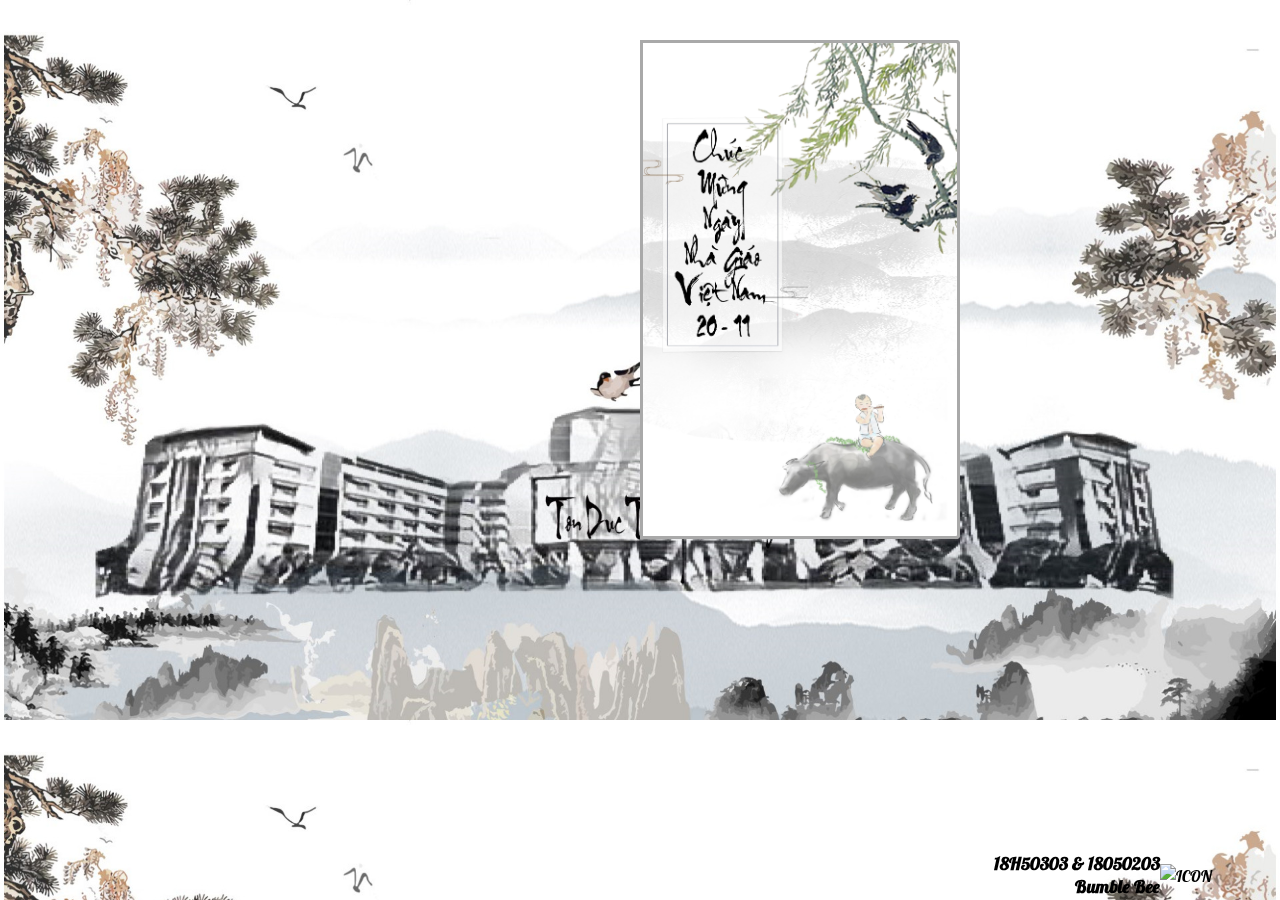
==== commit 5d22168a: "ICON" ====
--- a/main.html
+++ b/main.html
@@ -44,7 +44,7 @@
 
 
             <div class="page" style="background-color: rgb(238, 237, 237);">
-                <p style="text-align: center;margin-bottom: -30px;margin-top: 50px;">Chúng xin chân thành gửi lời cảm ơn đến thầy cô đã dạy dỗ chúng em nên người</p>
+                <p style="text-align: center;margin-bottom: -35px;margin-top: -5px;">Chúng xin chân thành gửi lời cảm ơn đến thầy cô đã dạy dỗ chúng em nên người</p>
                 <svg xmlns="http://www.w3.org/2000/svg" viewBox="0 0 397.332 500">
   
   <defs>
